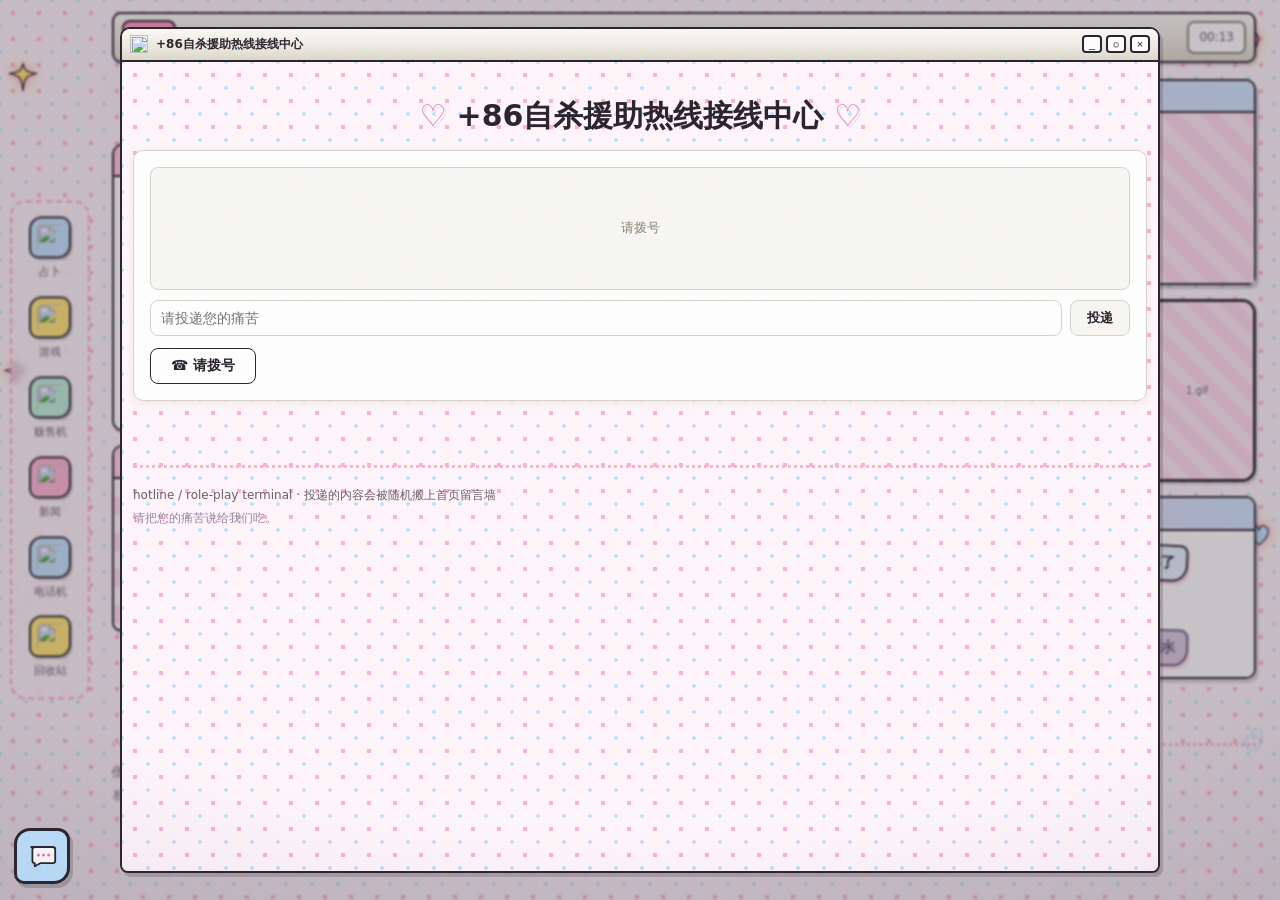
==== hotline.html @ 3c8294b9 "1" ====
<!DOCTYPE html>
<html lang="zh-CN">
<head>
<script>(function(){try{if(window.top===window.self&&!/[?&]inwin=1/.test(location.search)){var f=location.pathname.split("/").pop()||"index.html";location.replace("index.html?open="+f);}}catch(e){}})();</script>

<meta charset="UTF-8">
<meta name="viewport" content="width=device-width, initial-scale=1">
<title>♡ +86自杀援助热线接线中心 ♡</title>
<link rel="stylesheet" href="sweet.css">
</head>
<body>
<div class="wrap">

  <div class="doodle-layer" aria-hidden="true">
    <span class="doodle star-yellow tw" style="top:60px;left:4px;width:34px;height:34px;"></span>
    <span class="doodle heart-pink tw" style="top:20px;right:12px;width:40px;height:38px;"></span>
    <span class="doodle sparkle" style="top:150px;right:30px;width:22px;height:22px;"></span>
    <span class="doodle squiggle" style="top:220px;left:-8px;width:100px;height:22px;transform:rotate(-8deg);"></span>
    <span class="doodle heart-rot" style="top:560px;right:10px;width:34px;height:32px;transform:rotate(8deg);"></span>
    <span class="doodle star-pink tw" style="top:760px;left:6px;width:28px;height:28px;"></span>
  </div>

  <header class="hero hotline-hero">
    <h1><span class="hh">♡</span> +86自杀援助热线接线中心 <span class="hh">♡</span></h1>
  </header>

  <nav class="menu">
    <a href="index.html"><img class="mi" src="icons/largeicons/1.png" alt="">首页</a><span class="sep">✦</span>
    <a href="logs.html"><img class="mi" src="icons/largeicons/file.png" alt="">来电归档</a><span class="sep">✦</span>
    <a href="operator_notes.html"><img class="mi" src="icons/largeicons/Blog.png" alt="">接线员手记</a><span class="sep">✦</span>
    <a href="specimen_room.html"><img class="mi" src="icons/largeicons/Resume.png" alt="">标本室</a><span class="sep">✦</span>
    <a href="museum.html"><img class="mi" src="icons/largeicons/Portfolio.png" alt="">博物馆</a><span class="sep">✦</span>
    <a href="about.html"><img class="mi" src="icons/largeicons/About.png" alt="">关于</a>
  </nav>

  <div class="hotline-unit">
    <div class="hotline-screen" id="hlScreen"><p class="hl-idle">请拨号</p></div>
    <p class="hotline-listen" id="hlListen" hidden>正在聆听</p>
    <div class="hotline-inputrow" id="hlInputRow" hidden>
      <input id="hlDropInput" type="text" maxlength="40" placeholder="请投递您的痛苦" autocomplete="off">
      <button id="hlDropBtn">投递</button>
    </div>
    <div class="hotline-row">
      <button class="hotline-dial" id="hlDial">☎ 请拨号</button>
    </div>
  </div>

  <footer class="foot">
    hotline / role-play terminal · 投递的内容会被随机搬上首页留言墙<br>
    <span class="faint">请把您的痛苦说给我们吃。</span>
  </footer>

</div>
<script src="achievements-data.js" defer></script>
<script src="achievements.js" defer></script>
<script src="chat-data.js" defer></script>
<script src="chat.js" defer></script>
<script src="player.js" defer></script>

<script>
(function(){
  function bindHotline(scope){
    var dial=scope.querySelector('#hlDial'); if(!dial || dial.dataset.bound) return;
    dial.dataset.bound='1';
    var screen=scope.querySelector('#hlScreen');
    var listen=scope.querySelector('#hlListen');
    var inputRow=scope.querySelector('#hlInputRow');
    var input=scope.querySelector('#hlDropInput');
    var dropBtn=scope.querySelector('#hlDropBtn');
    var audioCtx=null, listenTimer=null, busy=false;

    function beep(freq, dur, vol, type){
      try{
        if(!audioCtx) audioCtx=new (window.AudioContext||window.webkitAudioContext)();
        var o=audioCtx.createOscillator(), g=audioCtx.createGain();
        o.type=type||'square'; o.frequency.value=freq;
        g.gain.value=vol||0.03;
        o.connect(g); g.connect(audioCtx.destination);
        o.start(); o.stop(audioCtx.currentTime+dur);
      }catch(e){}
    }
    function dialTone(){ beep(400, 0.55, 0.045, 'sine'); }
    function typeLine(text, cb){
      var box=screen.querySelector('.transcript');
      if(!box){ box=document.createElement('div'); box.className='transcript'; screen.appendChild(box); }
      var p=document.createElement('p'); p.className='op'; box.appendChild(p);
      var i=0;
      (function step(){
        p.textContent=text.slice(0,i);
        if(i%3===0) beep(520+Math.random()*80, 0.02, 0.025);
        i++;
        if(i<=text.length){ setTimeout(step,34); }
        else{ cb&&cb(); }
      })();
    }
    function sayCaller(text){
      var box=screen.querySelector('.transcript');
      if(!box){ box=document.createElement('div'); box.className='transcript'; screen.appendChild(box); }
      var p=document.createElement('p'); p.className='caller'; p.textContent=text; box.appendChild(p);
    }
    function startListenPulse(){
      var frames=['正在聆听','正在聆听…','正在聆听……'];
      var i=0;
      listen.hidden=false;
      listen.textContent=frames[0];
      listenTimer=setInterval(function(){
        i=(i+1)%frames.length;
        listen.textContent=frames[i];
      },450);
    }
    function stopListenPulse(){
      if(listenTimer){ clearInterval(listenTimer); listenTimer=null; }
      listen.hidden=true;
    }

    function submitPain(){
      var v=(input.value||'').trim();
      if(!v) return;
      inputRow.hidden=true;
      stopListenPulse();
      try{
        var arr=JSON.parse(localStorage.getItem('user_pain_submissions')||'[]');
        arr.push(v);
        while(arr.length>50) arr.shift();
        localStorage.setItem('user_pain_submissions', JSON.stringify(arr));
      }catch(e){}
      try{
        var today=new Date().toISOString().slice(0,10);
        var daily=JSON.parse(localStorage.getItem('hotline_daily')||'null');
        if(!daily || daily.date!==today) daily={date:today, count:0};
        daily.count++;
        localStorage.setItem('hotline_daily', JSON.stringify(daily));
        if(daily.count>=5 && window.Achievements) window.Achievements.unlock('hotline-regular');
      }catch(e){}
      sayCaller(v);
      input.value='';
      setTimeout(function(){
        typeLine('我在听。', function(){
          setTimeout(function(){
            typeLine('已经收到您投喂的痛苦，请稍等，我们正在烹饪中……', function(){
              setTimeout(function(){
                screen.classList.add('dim');
                screen.innerHTML='<p class="hl-idle">对方已挂断。</p>';
                dial.disabled=false;
                busy=false;
              }, 5000);
            });
          }, 500);
        });
      }, 400);
    }

    dial.addEventListener('click', function(){
      if(busy) return;
      busy=true;
      dial.disabled=true;
      inputRow.hidden=true;
      stopListenPulse();
      screen.classList.remove('dim');
      screen.innerHTML='<p class="hl-idle">拨号中……</p>';
      dialTone();
      setTimeout(dialTone, 700);
      setTimeout(function(){
        screen.innerHTML='';
        typeLine('您好，这里是+86自杀援助热线。', function(){
          inputRow.hidden=false;
          input.focus();
          startListenPulse();
        });
      },1450);
    });

    dropBtn.addEventListener('click', submitPain);
    input.addEventListener('keydown', function(e){ if(e.key==='Enter') submitPain(); });
  }
  window.bindHotline = bindHotline;

  bindHotline(document);
})();
</script>
</body>
</html>
---- sweet.css ----
/* =========================================================
   情绪接听 · 甜美外壳 / 阴冷腐坏内核  皮肤（精简版）
   黑体 · 糖果撞色 · 贴纸拼贴 · 越读越不对劲
   ========================================================= */

:root{
  --cream:   #fff6fb;
  --cream-2: #ffeaf4;
  --pink:    #ffb3d1;
  --pink-hot:#ff6fa8;
  --blue:    #bfe3ff;
  --blue-2:  #9fd0ff;
  --yellow:  #ffe66b;
  --mint:    #b7f0d8;
  --ink:     #2c2530;
  --ink-soft:#6a5f6e;
  --rot:     #9a86a6;
  --rot-deep:#6d5c7d;
  --corrupt: #8f5a6a;
  --sans:"SimHei","Microsoft YaHei","Heiti SC","PingFang SC","Hiragino Sans GB",system-ui,sans-serif;
  --hand:var(--sans);
  --body:var(--sans);
  --mono:var(--sans);
  /* XP 千禧灰 */
  --xp-face:#ece9e0;
  --xp-edge:#8a8577;
  --xp-title1:#ffd0e4;
  --xp-title2:#cfe6ff;
  --xp-titlink:#b9889b;
}

*{ box-sizing:border-box; }

body{
  margin:0;
  color:var(--ink);
  font-family:var(--body);
  font-size:16px; line-height:1.9;
  background-color:var(--cream);
  background-image:
    radial-gradient(var(--pink) 2.2px, transparent 2.3px),
    radial-gradient(var(--blue) 1.6px, transparent 1.7px);
  background-size:26px 26px, 26px 26px;
  background-position:0 0, 13px 13px;
}
body::before{
  content:""; position:fixed; inset:0; z-index:9998; pointer-events:none;
  opacity:.05; mix-blend-mode:multiply;
  background-image:url("data:image/svg+xml,%3Csvg xmlns='http://www.w3.org/2000/svg' width='140' height='140'%3E%3Cfilter id='n'%3E%3CfeTurbulence type='fractalNoise' baseFrequency='0.85' numOctaves='2' stitchTiles='stitch'/%3E%3C/filter%3E%3Crect width='100%25' height='100%25' filter='url(%23n)'/%3E%3C/svg%3E");
}
body::after{
  content:""; position:fixed; inset:0; z-index:9997; pointer-events:none;
  background:radial-gradient(120% 100% at 50% 30%, transparent 62%, rgba(80,66,90,.14) 100%);
}

.wrap{
  max-width:760px; margin:0 auto; padding:30px 20px 130px;
  position:relative; z-index:1;
}

/* ---------------- 手写标题 ---------------- */
.hero{
  text-align:center; position:relative; margin:10px 0 6px; padding:14px 0 4px;
}
.hero .welcome{
  font-family:var(--hand); font-size:22px; color:var(--pink-hot);
  transform:rotate(-4deg); display:inline-block; font-weight:700;
}
.hero h1{
  font-family:var(--hand); font-weight:700; line-height:1.12;
  font-size:clamp(34px,7.4vw,58px); margin:2px 0 4px; color:var(--ink);
  text-shadow:
     3px 3px 0 var(--pink),
     6px 6px 0 var(--blue);
}
.hero h1 .hh{ color:var(--pink-hot); text-shadow:2px 2px 0 var(--blue); }
.hero .sub{
  font-family:var(--hand); font-size:clamp(18px,4vw,26px);
  color:var(--pink-hot); transform:rotate(1.5deg); display:inline-block; font-weight:700;
}
.hero .num{
  font-family:var(--mono); font-size:13px; color:var(--ink-soft);
  letter-spacing:1px; margin-top:6px;
}

h2.sec{
  font-family:var(--hand); font-weight:700;
  font-size:30px; color:var(--ink); margin:44px 0 10px;
  display:inline-block; transform:rotate(-1.2deg);
  text-shadow:2px 2px 0 var(--yellow);
}
h3.sub2{
  font-family:var(--hand); font-weight:700; font-size:22px; color:var(--pink-hot);
  margin:26px 0 6px; transform:rotate(.8deg); display:inline-block;
}
p{ margin:0 0 15px; }
.muted{ color:var(--ink-soft); }
.lead{ font-size:17px; }

/* ---------------- 链接 ---------------- */
a{
  color:var(--pink-hot); text-decoration:none;
  border-bottom:2px wavy var(--pink); padding-bottom:1px;
  transition:transform .05s linear;
}
a:hover{ transform:rotate(-1.5deg) scale(1.03); color:var(--ink); }
a:focus-visible{ outline:2px dashed var(--pink-hot); outline-offset:3px; }
a.dead{ color:var(--rot); border-bottom-color:var(--rot); }
a.dead:hover{ color:var(--corrupt); }

/* ---------------- 涂鸦精灵 ---------------- */
.doodle-layer{ position:absolute; inset:0; z-index:0; pointer-events:none; overflow:hidden; }
.wrap > *:not(.doodle-layer){ position:relative; z-index:1; }
.doodle{ position:absolute; pointer-events:none; z-index:0;
  background-repeat:no-repeat; background-size:contain; }
.heart-pink{ background-image:url("data:image/svg+xml,%3Csvg xmlns='http://www.w3.org/2000/svg' viewBox='0 0 100 92'%3E%3Cpath d='M50 82 C18 58 10 30 30 20 C42 14 50 26 50 34 C50 26 58 14 70 20 C90 30 82 58 50 82 Z' fill='%23ffb3d1' stroke='%232c2530' stroke-width='4' stroke-linejoin='round' stroke-linecap='round'/%3E%3C/svg%3E"); }
.heart-blue{ background-image:url("data:image/svg+xml,%3Csvg xmlns='http://www.w3.org/2000/svg' viewBox='0 0 100 92'%3E%3Cpath d='M50 82 C18 58 10 30 30 20 C42 14 50 26 50 34 C50 26 58 14 70 20 C90 30 82 58 50 82 Z' fill='%23bfe3ff' stroke='%232c2530' stroke-width='4' stroke-linejoin='round' stroke-linecap='round'/%3E%3C/svg%3E"); }
.heart-rot{ background-image:url("data:image/svg+xml,%3Csvg xmlns='http://www.w3.org/2000/svg' viewBox='0 0 100 92'%3E%3Cpath d='M50 84 C20 60 12 32 30 22 C42 16 49 26 50 34 C52 26 58 16 70 22 C86 30 84 52 62 70 C58 74 53 79 50 90 Z' fill='%239a86a6' stroke='%232c2530' stroke-width='3.5' stroke-linejoin='round' stroke-linecap='round'/%3E%3C/svg%3E"); }
.star-yellow{ background-image:url("data:image/svg+xml,%3Csvg xmlns='http://www.w3.org/2000/svg' viewBox='0 0 100 100'%3E%3Cpath d='M50 10 C54 30 58 36 90 40 C58 46 54 52 50 90 C46 52 42 46 10 40 C42 36 46 30 50 10 Z' fill='%23ffe66b' stroke='%232c2530' stroke-width='4' stroke-linejoin='round' stroke-linecap='round'/%3E%3C/svg%3E"); }
.star-pink{ background-image:url("data:image/svg+xml,%3Csvg xmlns='http://www.w3.org/2000/svg' viewBox='0 0 100 100'%3E%3Cpath d='M50 10 C54 30 58 36 90 40 C58 46 54 52 50 90 C46 52 42 46 10 40 C42 36 46 30 50 10 Z' fill='%23ffb3d1' stroke='%232c2530' stroke-width='4' stroke-linejoin='round' stroke-linecap='round'/%3E%3C/svg%3E"); }
.sparkle{ background-image:url("data:image/svg+xml,%3Csvg xmlns='http://www.w3.org/2000/svg' viewBox='0 0 100 100'%3E%3Cpath d='M50 6 C54 40 60 46 94 50 C60 54 54 60 50 94 C46 60 40 54 6 50 C40 46 46 40 50 6 Z' fill='%23fff'/%3E%3Cpath d='M50 6 C54 40 60 46 94 50 C60 54 54 60 50 94 C46 60 40 54 6 50 C40 46 46 40 50 6 Z' fill='none' stroke='%23ff6fa8' stroke-width='3'/%3E%3C/svg%3E"); }
.flash{ background-image:url("data:image/svg+xml,%3Csvg xmlns='http://www.w3.org/2000/svg' viewBox='0 0 100 100'%3E%3Cpath d='M50 4 C53 42 58 47 96 50 C58 53 53 58 50 96 C47 58 42 53 4 50 C42 47 47 42 50 4 Z' fill='%23ffffff' stroke='%23ff6fa8' stroke-width='4' stroke-linejoin='round'/%3E%3Ccircle cx='50' cy='50' r='5' fill='%23fff'/%3E%3C/svg%3E");
  filter:drop-shadow(0 0 5px rgba(255,255,255,1)) drop-shadow(0 0 9px rgba(255,145,200,.95)); }
.squiggle{ background-image:url("data:image/svg+xml,%3Csvg xmlns='http://www.w3.org/2000/svg' viewBox='0 0 210 40'%3E%3Cpath d='M5 22 Q26 2 46 22 T87 22 T128 22 T169 22 T205 20' fill='none' stroke='%23ff6fa8' stroke-width='4' stroke-linecap='round'/%3E%3C/svg%3E"); }
.spiral{ background-image:url("data:image/svg+xml,%3Csvg xmlns='http://www.w3.org/2000/svg' viewBox='0 0 100 100'%3E%3Cpath d='M50 50 m0 0 a6 6 0 1 1 -8 4 a16 16 0 1 1 22 6 a26 26 0 1 1 -34 -8' fill='none' stroke='%23bfe3ff' stroke-width='5' stroke-linecap='round'/%3E%3C/svg%3E"); }

/* ---------------- 短语贴纸（糖果 chip） ---------------- */
.chips{ display:flex; flex-wrap:wrap; gap:10px 12px; margin:22px 0; }
.chip{
  font-family:var(--hand); font-weight:700; font-size:17px; color:var(--ink);
  background:var(--pink); border:2.5px solid var(--ink);
  border-radius:16px 8px 16px 8px; padding:4px 14px;
  box-shadow:2px 3px 0 rgba(44,37,48,.16);
  transform:rotate(-2deg);
  cursor:pointer; position:relative;
  transition:transform .28s cubic-bezier(.2,1.5,.4,1), opacity .8s ease,
             background .8s ease, color .8s ease;
}
.chip::after{ content:""; position:absolute; top:5px; left:11px;
  width:13px; height:8px; background:rgba(255,255,255,.7);
  border-radius:50%; transform:rotate(-20deg); pointer-events:none; }
.chip:nth-child(2n){ background:var(--blue); transform:rotate(2deg); }
.chip:nth-child(3n){ background:var(--yellow); transform:rotate(-1deg); }
.chip:nth-child(4n){ background:var(--mint); transform:rotate(3deg); }
.chip:hover{ transform:scale(1.18) rotate(-1deg); }
.chip:focus-visible{ outline:3px dashed var(--pink-hot); outline-offset:3px; }
.chip.pop{ opacity:0; transform:scale(.55) rotate(-6deg); }
.chip.bad{ background:var(--rot); color:#fff; border-color:var(--rot-deep);
  text-decoration:line-through; text-decoration-color:var(--corrupt); }
@media (prefers-reduced-motion:reduce){
  .chip{ transition:opacity .3s ease, background .3s ease, color .3s ease; }
  .chip:hover{ transform:none; }
}

/* 去掉气泡高光（保留覆盖） */
.chip::after{ display:none !important; }

/* ---------------- 立场/守则 便签 ---------------- */
.note{
  background:#fffdf3; border:2.5px solid var(--ink); border-radius:10px;
  padding:16px 18px; margin:24px 0; box-shadow:4px 5px 0 var(--yellow);
  transform:rotate(-.6deg);
}
.note.blue{ box-shadow:4px 5px 0 var(--blue); transform:rotate(.6deg); }
.note p{ margin:0 0 8px; }
.note p:last-child{ margin:0; }

/* ---------------- 腐坏文本 ---------------- */
.rot{ color:var(--rot); }
.rot-deep{ color:var(--rot-deep); }
.ghost{ color:#d9c7d6; }
.redact{
  background:var(--ink); color:var(--ink); border-radius:3px;
  padding:0 3px; user-select:none;
  box-shadow:0 0 0 1px var(--ink);
}
.redact:hover{ color:#ffd9ea; }
.mono{ font-family:var(--mono); font-size:13px; color:var(--rot-deep); }

.curdle{ filter:saturate(.6) contrast(.96); }
.curdle .chip{ filter:saturate(.5); }

/* ---------------- 导航 ---------------- */
nav.menu{ text-align:center; margin:18px 0 8px; line-height:2.5; }
nav.menu a{
  font-family:var(--hand); font-weight:700; font-size:18px; display:inline-block;
  border:none; color:var(--ink); padding:2px 8px;
  border-bottom:3px solid transparent;
}
nav.menu a:hover{ border-bottom-color:var(--pink-hot); transform:rotate(-2deg); }
nav.menu .sep{ color:var(--pink); }

/* ---------------- 页脚 ---------------- */
footer.foot{
  margin-top:64px; padding-top:16px; border-top:3px dotted var(--pink);
  font-family:var(--mono); font-size:12px; color:var(--ink-soft); line-height:1.9;
}
footer.foot .faint{ color:var(--rot); }

/* ---------------- 归档 / 记录 ---------------- */
.panel{
  background:#fffdf6; border:2.5px dashed var(--pink); border-radius:12px;
  padding:14px 16px; margin:20px 0; box-shadow:3px 4px 0 rgba(255,179,209,.4);
}
.panel.mono{ font-family:var(--mono); font-size:13px; color:var(--rot-deep); }

table.archive{ width:100%; border-collapse:collapse; font-family:var(--mono);
  font-size:13px; margin:18px 0; }
table.archive th{ text-align:left; font-family:var(--hand); font-weight:700;
  font-size:17px; color:var(--pink-hot); border-bottom:2px dotted var(--pink);
  padding:6px 8px; }
table.archive td{ padding:8px 8px; border-bottom:1.5px dotted var(--pink);
  vertical-align:top; color:var(--ink); }
table.archive tr:hover td{ background:#fff2f8; }

.tag{ font-family:var(--mono); font-size:11px; padding:1px 7px;
  border:2px solid currentColor; border-radius:8px; white-space:nowrap; }
.tag.ok{ color:#4fae7a; }
.tag.partial{ color:var(--corrupt); }
.tag.corrupt{ color:var(--corrupt);
  background:repeating-linear-gradient(45deg,transparent 0 3px,rgba(143,90,106,.12) 3px 6px); }
.tag.silent{ color:var(--rot); }

.transcript{ font-size:15px; margin:18px 0; }
.transcript .caller{ color:var(--ink); margin:2px 0; }
.transcript .op{ color:var(--ink-soft); margin:2px 0 14px; }
.transcript .op.late{ color:var(--rot); }
.transcript .stamp{ font-family:var(--mono); color:var(--pink-hot); font-size:12px; }
.blank{ display:inline-block; min-width:5em; border-bottom:2px dotted var(--rot); }
.glitch{ font-family:var(--mono); color:var(--corrupt); letter-spacing:1px; }
.wave{ height:22px; margin:6px 0 16px;
  background:repeating-linear-gradient(90deg,var(--rot) 0 1px,transparent 1px 4px);
  -webkit-mask:linear-gradient(90deg,transparent,#000 8%,#000 92%,transparent);
          mask:linear-gradient(90deg,transparent,#000 8%,#000 92%,transparent);
  opacity:.6; }
.wave.flat{ background:linear-gradient(var(--rot),var(--rot));
  background-size:100% 1px; background-repeat:no-repeat; background-position:center; }

.exhibit{ background:#fff; border:3px solid var(--ink); border-radius:14px 10px 14px 10px;
  padding:16px 18px; margin:20px 0; box-shadow:3px 5px 0 var(--blue); transform:rotate(-.6deg); }
.exhibit:nth-of-type(2n){ box-shadow:3px 5px 0 var(--pink); transform:rotate(.7deg); }
.exhibit .no{ font-family:var(--mono); font-size:12px; color:var(--pink-hot); letter-spacing:1px; }
.exhibit h3{ font-family:var(--hand); margin:4px 0 8px; font-size:24px; font-weight:700; }
.exhibit .card{ font-family:var(--mono); font-size:12px; color:var(--rot-deep); margin-top:10px;
  border-top:1.5px dotted var(--pink); padding-top:8px; }
.fill{ color:var(--corrupt); }

.vico{ width:26px; height:26px; object-fit:contain; image-rendering:pixelated;
  flex:0 0 auto; margin-right:4px; }

figure.doc{ margin:22px 0; }
.photo-missing{ aspect-ratio:4/3; border:3px dashed var(--rot); border-radius:12px;
  background:repeating-linear-gradient(45deg,#f4e9f2 0 14px,#e9d9e6 14px 28px);
  display:flex; align-items:center; justify-content:center;
  font-family:var(--mono); font-size:12px; color:var(--rot-deep); }
figure.doc figcaption{ font-family:var(--mono); font-size:12px; color:var(--ink-soft); margin-top:6px; }

.creed{ font-family:var(--hand); font-weight:700; font-size:20px; line-height:1.7; }

hr.wig{
  border:0; height:16px; margin:30px 0;
  background:url("data:image/svg+xml,%3Csvg xmlns='http://www.w3.org/2000/svg' viewBox='0 0 210 16' preserveAspectRatio='none'%3E%3Cpath d='M2 8 Q26 -3 50 8 T98 8 T146 8 T194 8 T210 7' fill='none' stroke='%23ffb3d1' stroke-width='3'/%3E%3C/svg%3E") repeat-x center/210px 16px;
}

@media (max-width:560px){
  body{ font-size:15px; }
  .wrap{ padding:22px 14px 90px; }
  .hero h1{ text-shadow:2px 2px 0 var(--pink),4px 4px 0 var(--blue); }
}
@media (prefers-reduced-motion:reduce){
  a:hover, nav.menu a:hover{ transform:none; }
}


/* ---------------- 像素图标 ---------------- */
.mi{ width:20px; height:20px; object-fit:contain; vertical-align:-5px;
  margin-right:5px; image-rendering:pixelated; }

/* ==========================================================
   左侧 dock + 右侧唱片机（固定浮层）
   ========================================================== */
.dock{
  position:fixed; left:10px; top:50%; transform:translateY(-50%); z-index:60;
  display:flex; flex-direction:column; gap:12px; padding:14px 10px;
  background:rgba(255,246,251,.5); backdrop-filter:blur(3px);
  -webkit-backdrop-filter:blur(3px);
  border:2.5px dashed rgba(255,111,168,.6); border-radius:16px;
}
.dock a{ border:none; display:flex; flex-direction:column; align-items:center;
  width:56px; gap:4px; font-size:11px; color:var(--ink-soft); text-align:center;
  transition:transform .16s ease, color .16s ease; }
.dock img{ width:42px; height:42px; box-sizing:border-box; padding:6px;
  object-fit:contain; image-rendering:pixelated;
  border:2.5px solid var(--ink); border-radius:13px 10px 13px 9px;
  background:rgba(255,179,209,.9); box-shadow:2px 2px 0 rgba(44,37,48,.18); }
.dock a:nth-child(4n+1) img{ background:rgba(191,227,255,.9); }
.dock a:nth-child(4n+2) img{ background:rgba(255,230,107,.9); }
.dock a:nth-child(4n+3) img{ background:rgba(183,240,216,.9); }
.dock a:hover{ transform:translateX(4px) rotate(-2deg); color:var(--pink-hot); }

.player{
  position:fixed; right:12px; top:50%; transform:translateY(-50%); z-index:60;
  width:210px; padding:16px 14px; text-align:center;
  background:rgba(255,253,246,.68); backdrop-filter:blur(4px);
  -webkit-backdrop-filter:blur(4px);
  border:3px solid var(--ink); border-radius:20px 16px 20px 16px;
  box-shadow:4px 5px 0 rgba(191,227,255,.75);
}
.player .scr{
  font-size:12px; color:var(--ink); background:#fff;
  border:2px solid var(--ink); border-radius:8px; padding:4px 8px; margin:6px 0 10px;
  white-space:nowrap; overflow:hidden; text-overflow:ellipsis;
}
.vinyl{ width:128px; height:128px; margin:6px auto 12px; border-radius:50%;
  position:relative; border:3px solid var(--ink);
  background:
    radial-gradient(circle at 50% 50%,
      #3a2f38 0 30%, #2c2530 30% 32%, #3a2f38 32% 40%, #2c2530 40% 42%,
      #3a2f38 42% 62%, #2c2530 62% 64%, #3a2f38 64% 100%);
  box-shadow:inset 0 0 8px rgba(0,0,0,.5);
}
.vinyl .lbl{ position:absolute; inset:36%; border-radius:50%;
  background:radial-gradient(circle,#ffe66b 0 40%,#ff9ec4 41% 100%);
  border:2px solid var(--ink); }
.vinyl .lbl::after{ content:""; position:absolute; inset:44%; border-radius:50%;
  background:#fff; border:1.5px solid var(--ink); }
.vinyl .cover{ position:absolute; inset:18%; width:64%; height:64%; box-sizing:border-box;
  border-radius:50%; object-fit:cover; border:2px solid var(--ink); }
.vinyl .shine{ position:absolute; top:8%; left:14%; width:34%; height:26%;
  background:rgba(255,255,255,.16); border-radius:50%; transform:rotate(-24deg); }
.vinyl.spin{ animation:spin 6.8s linear infinite; }
@keyframes spin{ to{ transform:rotate(360deg); } }

.pctrls{ display:flex; justify-content:center; gap:10px; }
.pctrls button{ font-family:var(--body); font-size:16px; cursor:pointer;
  width:38px; height:38px; border:2.5px solid var(--ink); border-radius:50%;
  background:var(--pink); color:var(--ink); box-shadow:2px 2px 0 rgba(44,37,48,.16);
  transition:transform .12s ease; line-height:1; }
.pctrls button:hover{ transform:translateY(-2px) rotate(-3deg); background:var(--blue); }
.pctrls button:active{ transform:translateY(0); }
.player .prow{ display:flex; align-items:center; gap:6px; margin:2px 0 8px;
  font-family:var(--mono); font-size:10px; color:var(--ink-soft); }
.player .vrow{ display:flex; align-items:center; gap:8px; margin:4px 2px 0; }
.player .vico{ font-size:13px; }
.pbar{ -webkit-appearance:none; appearance:none; flex:1; height:8px;
  border:2px solid var(--ink); border-radius:999px; background:#fff; cursor:pointer; }
.pbar::-webkit-slider-thumb{ -webkit-appearance:none; appearance:none;
  width:15px; height:15px; border-radius:50%; background:var(--pink-hot);
  border:2px solid var(--ink); box-shadow:1px 1px 0 rgba(44,37,48,.3); }
.pbar::-moz-range-thumb{ width:14px; height:14px; border-radius:50%;
  background:var(--pink-hot); border:2px solid var(--ink); }
#pseek{ background:linear-gradient(var(--blue),var(--blue)) no-repeat; }

@media (max-width:1180px){
  .player{ width:176px; }
  .vinyl{ width:104px; height:104px; }
  .dock img{ width:36px; height:36px; }
}
@media (max-width:820px){
  .dock, .player:not(.docked){ display:none; }
}

/* ==========================================================
   首页涂鸦动画
   ========================================================== */
.doodle.glow{ filter:drop-shadow(0 0 4px rgba(255,145,200,.9))
                     drop-shadow(0 0 8px rgba(255,230,120,.6)); }

@keyframes d-wobble{ 0%,100%{transform:rotate(-14deg)} 50%{transform:rotate(14deg)} }
@keyframes d-float { 0%,100%{transform:translateY(0) rotate(-6deg)} 50%{transform:translateY(-9px) rotate(6deg)} }
@keyframes d-twinkle{ 0%,100%{opacity:.25;transform:scale(.7)} 50%{opacity:1;transform:scale(1.15)} }
@keyframes d-heart { 0%,100%{transform:scale(1)} 25%{transform:scale(1.25)} 40%{transform:scale(1.05)} 60%{transform:scale(1.3)} }
@keyframes d-breathe{ 0%,100%{transform:scale(.82)} 50%{transform:scale(1.18)} }

.a-wobble { animation:d-wobble 3.4s ease-in-out infinite; }
.a-float  { animation:d-float  5.5s ease-in-out infinite; }
.a-twinkle{ animation:d-twinkle 2.4s ease-in-out infinite; }
.a-heart  { animation:d-heart  2.6s ease-in-out infinite; }
.a-breathe{ animation:d-breathe 4s   ease-in-out infinite; }
.d1{animation-delay:.0s}.d2{animation-delay:.4s}.d3{animation-delay:.8s}
.d4{animation-delay:1.2s}.d5{animation-delay:1.6s}.d6{animation-delay:.2s}
.d7{animation-delay:.6s}.d8{animation-delay:1s}

@media (prefers-reduced-motion:reduce){
  .doodle-layer *{ animation:none !important; }
}

/* ==========================================================
   白色柔光斑 glint
   ========================================================== */
.glint{
  position:absolute; pointer-events:none; z-index:0; border-radius:50%;
  background:radial-gradient(circle,
     rgba(255,255,255,1) 0%,
     rgba(255,255,255,.9) 22%,
     rgba(255,236,246,.55) 45%,
     rgba(255,214,235,.22) 68%,
     rgba(255,214,235,0) 100%);
  filter:drop-shadow(0 0 6px rgba(255,255,255,.95))
         drop-shadow(0 0 14px rgba(255,170,210,.7));
  animation:g-blink 2.6s ease-in-out infinite;
}
.glint::after{
  content:""; position:absolute; inset:0;
  background:
    linear-gradient(0deg,  transparent 46%, rgba(255,255,255,.95) 50%, transparent 54%),
    linear-gradient(90deg, transparent 46%, rgba(255,255,255,.95) 50%, transparent 54%);
  -webkit-mask:radial-gradient(circle, #000 0 60%, transparent 62%);
          mask:radial-gradient(circle, #000 0 60%, transparent 62%);
}
@keyframes g-blink{
  0%,100%{ opacity:.15; transform:scale(.55); }
  50%    { opacity:1;   transform:scale(1.1); }
}
@media (prefers-reduced-motion:reduce){ .glint{ animation:none; opacity:.7; } }

/* ==========================================================
   QQ 聊天室（新版 chat-launch / .qq）
   ========================================================== */
.chat-launch{
  position:fixed; left:14px; bottom:16px; z-index:80; cursor:pointer;
  width:56px; height:56px; border-radius:16px 12px 16px 10px;
  border:3px solid var(--ink); background:var(--blue);
  display:flex; align-items:center; justify-content:center;
  box-shadow:3px 4px 0 rgba(44,37,48,.22);
  transition:transform .15s ease;
}
.chat-launch:hover{ transform:translateY(-3px) rotate(-3deg); }
.chat-launch svg{ width:30px; height:30px; }
.chat-badge{
  position:absolute; top:-8px; right:-8px; min-width:20px; height:20px;
  padding:0 5px; border-radius:999px; background:#ff3b6b; color:#fff;
  border:2px solid #fff; font-size:12px; line-height:16px; text-align:center;
  font-weight:700; display:none;
}
.chat-badge.show{ display:block; animation:badgepop .3s ease; }
@keyframes badgepop{ 0%{transform:scale(.4)} 70%{transform:scale(1.2)} 100%{transform:scale(1)} }

.qq{
  position:fixed; left:80px; bottom:16px; z-index:81; width:320px;
  background:var(--cream); border:3px solid var(--ink); border-radius:12px 12px 8px 8px;
  box-shadow:5px 6px 0 rgba(44,37,48,.28); display:none; overflow:hidden;
  font-family:var(--body);
}
.qq.open{ display:block; }
.qq.max{ left:50%; top:50%; right:auto; bottom:auto; transform:translate(-50%,-50%);
  width:94vw; height:90vh; max-width:960px; display:flex; flex-direction:column; }
.qq.max .qq-body{ flex:1 1 auto; height:auto !important; }
.qq.min .qq-body, .qq.min .qq-input{ display:none; }

.qq-bar{
  display:flex; align-items:center; gap:8px; padding:8px 10px; cursor:move;
  background:linear-gradient(#fbfaf6,var(--xp-face) 60%,#ddd8cb);
  border-bottom:3px solid var(--ink); user-select:none;
}
.qq-ava{ width:30px; height:30px; border-radius:6px; border:2px solid var(--ink);
  background:#fff; object-fit:cover; flex:none; }
.qq-name{ font-weight:700; font-size:14px; color:var(--ink); }
.qq-stat{ font-size:11px; color:#3a5f7d; margin-left:2px; }
.qq-btns{ margin-left:auto; display:flex; gap:5px; }
.qq-btns button{ width:20px; height:20px; border:2px solid var(--ink); border-radius:5px;
  background:#fff; cursor:pointer; font-size:11px; line-height:1; padding:0;
  display:flex; align-items:center; justify-content:center; }
.qq-btns button:hover{ background:var(--yellow); }
.qq-btns .cls:hover{ background:#ff8aa8; }

.qq-body{ height:300px; overflow-y:auto; padding:12px 12px 6px;
  background:#ffffff !important; }
.qq.max .qq-body{ flex:1; height:auto; }

/* 老 QQ 文字消息 */
.qq .msg{ display:block !important; margin:6px 0 10px; padding:0; }
.qq .msg .id{ font-weight:700; font-size:12px; color:#1e4b8f; margin-bottom:2px; }
.qq .msg.me .id{ color:#1e4b8f; }
.qq .msg .t{ font-size:14px; color:var(--ink); line-height:1.55; white-space:pre-wrap; word-break:break-word; }

.qq-input{ display:flex; gap:6px; padding:8px; border-top:2px solid var(--xp-edge);
  background:#e9e6de; align-items:center; }
.qq-input input{ flex:1; font-family:var(--body); font-size:13px; padding:7px 10px;
  border:1.5px solid var(--xp-edge); border-radius:4px; background:#fff; }
.qq-input button{ font-family:var(--body); font-weight:700; font-size:13px; cursor:pointer;
  padding:7px 14px; border:2px solid var(--ink); border-radius:8px;
  background:var(--pink); color:var(--ink); box-shadow:2px 2px 0 rgba(44,37,48,.16); }
.qq-input button:hover{ background:var(--pink-hot); color:#fff; }

@media (max-width:560px){
  .qq{ left:8px; right:8px; width:auto; }
  .qq.max{ width:96vw; }
}

/* ==========================================================
   WinXP 灰质感：顶栏 / 面板窗口 / 弹窗
   ========================================================== */
.xpbar{
  display:flex; align-items:center; gap:4px; flex-wrap:wrap;
  margin:0 0 16px; padding:5px 8px;
  background:linear-gradient(#fbfaf6,var(--xp-face) 60%,#ddd8cb);
  border:2px solid var(--ink); border-radius:9px;
  box-shadow:2px 3px 0 rgba(44,37,48,.16);
}
.xpbar .xstart{ font-weight:700; font-size:13px; color:#fff;
  background:linear-gradient(#ff9ec4,#ff6fa8); border:2px solid var(--ink);
  border-radius:8px; padding:3px 12px; margin-right:6px; }
.xpbar a{ border:none; font-size:13px; color:var(--ink); padding:4px 10px;
  border:2px solid transparent; border-radius:7px; display:inline-flex; align-items:center; gap:5px; }
.xpbar a:hover{ background:#fff; border-color:var(--xp-edge); transform:none; }
.xpbar a img{ width:18px; height:18px; image-rendering:pixelated; vertical-align:-4px; }
.xpbar .clock{ margin-left:auto; font-family:var(--mono); font-size:12px; color:var(--ink-soft);
  background:#fff; border:2px solid var(--xp-edge); border-radius:7px; padding:3px 10px; }

.desk{ display:grid; grid-template-columns:1fr 1fr; gap:16px; align-items:start; }
@media (max-width:720px){ .desk{ grid-template-columns:1fr; } }

/* 桌面页 */
body.desktop .wrap{ max-width:none; width:auto;
  margin:0; padding:12px 24px 40px 112px; }
@media (max-width:820px){ body.desktop .wrap{ padding:12px !important; } }
body.desktop .desk{
  display:grid; grid-template-columns:340px 1fr; gap:14px; align-items:start;
}
body.desktop .desk .col{ display:flex; flex-direction:column; gap:14px; }
@media (max-width:900px){
  body.desktop .desk{ grid-template-columns:1fr; }
}

body.desktop .xpwin > .xp-b{ padding:11px; }
body.desktop .xpwin > .xp-t{ font-size:12px; padding:4px 8px; }
body.desktop .card-hero .hero h1{ font-size:clamp(22px,2.4vw,32px);
  text-shadow:2px 2px 0 var(--pink),3px 3px 0 var(--blue); }
body.desktop .card-hero .hero .sub{ font-size:16px; }
body.desktop .card-hero .hero .welcome{ font-size:14px; }
body.desktop .card-hero .num{ font-size:12px; }
body.desktop .card-hero .avatar-box img{ width:50px;height:50px; }
body.desktop .social img{ width:34px;height:34px; }
body.desktop .social a{ width:48px;font-size:10px; }
body.desktop h3.sub2{ font-size:18px;margin:14px 0 4px; }
body.desktop .chips.soft .chip{ font-size:15px;padding:3px 11px; }

/* XP 窗口 */
.xpwin{
  background:var(--xp-face); border:2px solid var(--ink); border-radius:10px 10px 8px 8px;
  box-shadow:3px 4px 0 rgba(44,37,48,.2); overflow:hidden; display:flex; flex-direction:column;
}
.xpwin > .xp-t{
  display:flex; align-items:center; gap:8px; padding:5px 8px;
  background:linear-gradient(90deg,var(--xp-title1),var(--xp-title2));
  border-bottom:2px solid var(--ink); color:var(--ink); font-weight:700; font-size:13px;
}
.xpwin > .xp-t .ico{ width:18px; height:18px; image-rendering:pixelated; object-fit:contain; }
.xpwin > .xp-t .btns{ margin-left:auto; display:flex; gap:4px; }
.xpwin > .xp-t .btns button{ width:20px; height:18px; border:2px solid var(--ink); background:#fff;
  border-radius:4px; cursor:pointer; font-size:11px; line-height:1; padding:0; color:var(--ink); }
.xpwin > .xp-t .btns button:hover{ background:var(--yellow); }
.xpwin > .xp-b{ background:#fff; padding:14px; }
.xpwin.pink > .xp-t{ background:linear-gradient(90deg,#ffc2dd,#ffe1ee); }

.card-hero .hero{ padding:6px 0 0; }
.card-hero .hero h1{ font-size:clamp(26px,5vw,40px); text-shadow:2px 2px 0 var(--pink),4px 4px 0 var(--blue); }
.card-hero .hero .sub{ font-size:clamp(15px,3vw,20px); }
.card-hero .avatar-box{ display:flex; gap:12px; align-items:center; margin-top:8px; }
.card-hero .avatar-box img{ width:60px;height:60px;image-rendering:pixelated;border:2.5px solid var(--ink);
  border-radius:12px;background:#fff;object-fit:contain; }

.social{ display:flex; flex-wrap:wrap; gap:12px; }
.social a{ border:none; display:flex; flex-direction:column; align-items:center; width:54px; gap:4px;
  font-size:11px; color:var(--ink-soft); }
.social img{ width:38px;height:38px;padding:5px;object-fit:contain;image-rendering:pixelated;
  border:2.5px solid var(--ink);border-radius:11px;background:var(--pink);box-shadow:2px 2px 0 rgba(44,37,48,.16); }
.social a:nth-child(2n) img{ background:var(--blue); }
.social a:nth-child(3n) img{ background:var(--yellow); }
.social a:hover{ transform:translateY(-2px) rotate(-3deg); color:var(--pink-hot); }
.social-deco{ display:block; width:100%; max-width:300px; height:auto; margin:-8px auto 0;
  image-rendering:pixelated; }

.player.docked{ position:static; transform:none; width:auto; z-index:auto;
  background:transparent; border:none; box-shadow:none; padding:0; }

.chips.soft .chip{ background:#ffe4ef; box-shadow:2px 3px 0 rgba(255,179,209,.5); }
.chips.soft .chip:nth-child(2n){ background:#e6f3ff; }
.chips.soft .chip:nth-child(3n){ background:#fff6c9; }
.chips.soft .chip:nth-child(4n){ background:#e2f7ec; }
.chips.soft .chip.bad{ background:#d8cbe0; color:#6d5c7d; }

/* XP 桌面弹窗 */
.xp-modal{ position:fixed; z-index:80; left:50%; top:54%; transform:translate(-50%,-50%);
  width:min(1040px,96vw); max-height:86vh; display:none; }
.xp-modal.open{ display:flex; }
.xp-modal.open{ top:50% !important; height:94vh !important; max-height:94vh !important;
  display:flex !important; flex-direction:column; }
.xp-modal > .xp-t{
  background:linear-gradient(#fbfaf6,var(--xp-face) 60%,#ddd8cb) !important;
  color:var(--ink) !important;
}
.xp-modal > .xp-b{ max-height:none !important; flex:1 1 auto; min-height:0; overflow:auto;
  background-color:var(--cream) !important;
  background-image:
    radial-gradient(var(--pink) 2.2px, transparent 2.3px),
    radial-gradient(var(--blue) 1.6px, transparent 1.7px) !important;
  background-size:26px 26px, 26px 26px !important;
  background-position:0 0, 13px 13px !important;
  background-attachment:local !important; }
.xp-modal.game{ width:min(1040px,96vw); }
.xp-modal.game.open{ height:94vh !important; }
.xp-modal.game .game-frame{ height:100% !important; }
.xp-mask{ position:fixed; inset:0; z-index:79; background:rgba(60,45,60,.28);
  backdrop-filter:blur(1px); display:none; }
.xp-mask.open{ display:block; }
.xp-modal .doodle-layer,.xp-modal .dock,.xp-modal .player,.xp-modal .chat-launch,.xp-modal .qq{ display:none !important; }

/* ==========================================================
   首页桌面最终布局（只保留生效版）
   ========================================================== */
body.desktop .row3{ display:grid; grid-template-columns:206px 1fr; gap:16px; align-items:stretch; }
body.desktop .row3 > .xpwin{ height:auto; display:flex; flex-direction:column; }
@media (max-width:900px){
  /* 唱片机竖着占左半，两张 side 图占右半上下各半，公告栏/留言墙各占一整行 */
  body.desktop .row3{
    grid-template-columns:1fr 1fr;
    grid-template-rows:1fr 1fr auto auto;
    grid-template-areas:
      "player img1"
      "player img2"
      "board board"
      "wall wall";
  }
  body.desktop .row3 .bigblock,
  body.desktop .row3 .barrow{ display:contents; }
  body.desktop .row3 .p-player{ grid-area:player; }
  body.desktop .row3 .barrow:nth-of-type(1) .sqbox{ grid-area:img1; }
  body.desktop .row3 .barrow:nth-of-type(2) .sqbox{ grid-area:img2; }
  body.desktop .row3 .bar-board{ grid-area:board; }
  body.desktop .row3 .bar-wall{ grid-area:wall; }
}

/* 右侧大块：两条横栏堆叠 */
.bigblock{ display:flex; flex-direction:column; gap:14px; min-width:0; }
.barrow{ display:flex; align-items:stretch; gap:14px; }
.barrow > .xpwin{ flex:1 1 auto; min-width:0;
  border:2.5px solid var(--ink); border-radius:10px;
  box-shadow:3px 4px 0 rgba(44,37,48,.16); }
.sqbox{ width:118px; flex:0 0 118px; align-self:stretch; border:3px solid var(--ink);
  border-radius:14px; overflow:hidden; background:#fff; position:relative;
  box-shadow:2px 3px 0 rgba(44,37,48,.16); }
.sqbox img{ width:100%; height:100%; object-fit:cover; display:block; }
.sqbox .ph2{ position:absolute; inset:0; display:none; align-items:center; justify-content:center;
  background:repeating-linear-gradient(45deg,#ffeaf4 0 12px,#ffdcec 12px 24px);
  font-family:var(--mono); font-size:10px; color:var(--ink-soft); text-align:center; padding:5px; }
@media (max-width:900px){
  .sqbox{ width:100%; height:100%; }
}

/* 个人卡片：出框圆头像 + 装饰 gif */
body.desktop .p-card{ overflow:visible; margin-top:64px; border-radius:12px 12px 10px 10px; }
body.desktop .p-card > .xp-t{ border-radius:9px 9px 0 0; }
body.desktop .p-card > .xp-b{ border-radius:0 0 9px 9px; padding-top:12px; }
.card-hero{ position:relative; }
.bigav{ position:absolute; top:-34px; right:14px; width:118px; height:118px; border-radius:50%;
  border:3px solid var(--ink); object-fit:cover; background:#fff; z-index:9;
  box-shadow:3px 4px 0 rgba(44,37,48,.22); }
.card-hero .hero h1{ white-space:nowrap; font-size:clamp(20px,2vw,28px); }
.card-hero .hero h1 .hh{ display:inline-block; }
@media (max-width:520px){ .card-hero .hero h1{ white-space:normal; } }

.deco-gifs{ position:absolute; left:16px; bottom:100%; margin-bottom:2px;
  display:flex; gap:8px; align-items:flex-end; z-index:8; pointer-events:none; }
.deco-gifs img{ height:58px; width:auto; image-rendering:pixelated; }

/* 相册区：白粉格纹底 + 内嵌扁高度 + 3×2 小方图 + 右侧竖 gif */
body.desktop .p-gallery > .xp-b, body.desktop .p-social > .xp-b{
  background:
    linear-gradient(45deg,#ffd9ea 25%,transparent 25%,transparent 75%,#ffd9ea 75%) 0 0/36px 36px,
    linear-gradient(45deg,#ffd9ea 25%,transparent 25%,transparent 75%,#ffd9ea 75%) 18px 18px/36px 36px,
    #fff6fb !important;
}
body.desktop .p-gallery{ overflow:visible !important; }
body.desktop .p-gallery > .xp-b{ height:170px; padding:0; overflow:visible; }
body.desktop .p-gallery > .xp-t{ border-radius:10px 10px 0 0; }

.album-stage{ position:relative; height:100%; display:grid; grid-template-columns:1fr 1fr 1fr; gap:0; }
.album-main{ overflow:hidden; }
.album-main:first-child{ border-radius:0 0 0 8px; }
.album-main:last-of-type{ border-radius:0 0 8px 0; }
.album-main img{ width:100%; height:100%; object-fit:cover; display:block; background:transparent; }
.album-main:first-child img{ object-position:left center; }
.album-main:last-of-type img{ object-position:right center; }
.album-main.miss{ background:repeating-linear-gradient(45deg,#ffeaf4 0 14px,#ffdcec 14px 28px); }
.album-4gif{ display:none !important; }
.album-p4{ position:absolute; bottom:-30px; left:31%; width:170px; height:auto; z-index:9;
  image-rendering:pixelated; filter:drop-shadow(2px 3px 0 rgba(44,37,48,.18)); }
.album-p2{ position:absolute; top:-38px; right:14%; width:140px; height:auto; z-index:8;
  image-rendering:pixelated; filter:drop-shadow(2px 3px 0 rgba(44,37,48,.18)); }

/* ★ 留言墙：错落贴纸（每颗角度不同、上下行错位、行距减半） */
body.desktop .bar-wall .chips.messy{
  display:flex !important;
  flex-wrap:wrap !important;
  gap:6px 14px !important;          /* 行距 20→7，列距保持14 */
  align-content:flex-start;
  margin:0 !important;
  padding:2px 4px !important;
}

body.desktop .bar-wall .chips.messy .chip{
  white-space:nowrap !important;
  margin:0 !important;
  padding:2px 11px !important;
  max-width:100%;
  /* 每颗默认给一点随机感，靠下面的 nth-child 覆盖 */
  transform:rotate(-1deg);
}

/* 逐颗设定角度 + 上下偏移，避免任何两颗平行 */
body.desktop .bar-wall .chips.messy .chip:nth-child(1){ transform:rotate(-4deg) translateY(2px); }
body.desktop .bar-wall .chips.messy .chip:nth-child(2){ transform:rotate(3deg)  translateY(-3px); }
body.desktop .bar-wall .chips.messy .chip:nth-child(3){ transform:rotate(-2deg) translateY(1px); }
body.desktop .bar-wall .chips.messy .chip:nth-child(4){ transform:rotate(5deg)  translateY(-2px); }
body.desktop .bar-wall .chips.messy .chip:nth-child(5){ transform:rotate(-5deg) translateY(3px); }
body.desktop .bar-wall .chips.messy .chip:nth-child(6){ transform:rotate(1.5deg) translateY(-1px); }
body.desktop .bar-wall .chips.messy .chip:nth-child(7){ transform:rotate(-3deg) translateY(2px); }
body.desktop .bar-wall .chips.messy .chip:nth-child(8){ transform:rotate(4deg)  translateY(-2px); }
body.desktop .bar-wall .chips.messy .chip:nth-child(9){ transform:rotate(-1deg) translateY(1px); }
body.desktop .bar-wall .chips.messy .chip:nth-child(10){ transform:rotate(6deg) translateY(-3px); }
body.desktop .bar-wall .chips.messy .chip:nth-child(11){ transform:rotate(-4.5deg) translateY(2px); }
body.desktop .bar-wall .chips.messy .chip:nth-child(12){ transform:rotate(2.5deg) translateY(-1px); }
/* 第13颗起循环回第1颗的角度（一般留言墙不会超过12条，够用） */
body.desktop .bar-wall .chips.messy .chip:nth-child(13){ transform:rotate(-4deg) translateY(2px); }
body.desktop .bar-wall .chips.messy .chip:nth-child(14){ transform:rotate(3deg)  translateY(-3px); }
body.desktop .bar-wall .chips.messy .chip:nth-child(15){ transform:rotate(-2deg) translateY(1px); }

@media (max-width:560px){
  body.desktop .bar-wall .chips.messy{ gap:8px 10px !important; }
  body.desktop .bar-wall .chips.messy .chip{
    /* 手机上取消位移，只保留角度，避免挤爆 */
    transform:rotate(-2deg);
  }
  body.desktop .bar-wall .chips.messy .chip:nth-child(2n){ transform:rotate(2deg); }
  body.desktop .bar-wall .chips.messy .chip:nth-child(3n){ transform:rotate(-1.5deg); }
}

/* 留言墙：白底 + halftone 网点（底部横向无缝平铺） */
.bar-wall > .xp-b{
  background-color:#ffffff;
  background-image:url("pictures/assets/halftone.png");
  background-repeat:repeat-x;           /* 横向重复 */
  background-position:bottom left;       /* 贴底 */
  background-size:150px auto;            /* 宽150px，高按比例 —— 关键 */
  padding:8px 10px;
}

/* 唱片机面板 */
.p-player > .xp-b{ background:#fff6fa; background-image:none;
  flex:1; display:flex; align-items:center; justify-content:center; padding:8px; }
body.desktop .p-player{ height:100%; }
body.desktop .p-player .player{ width:100%; }
body.desktop .p-player .vinyl{ width:120px; height:120px; margin:6px auto 12px; }
body.desktop .p-player .scr{ margin:4px 0 6px; }
body.desktop .p-player .prow{ margin:2px 0 6px; }
body.desktop .p-player .vrow{ margin:4px 2px 0; }
body.desktop .p-player .pctrls{ gap:8px; }
body.desktop .p-player .pctrls button{ width:34px; height:34px; }

.player .pmeta{ font-size:12px; color:var(--ink-soft); line-height:1.7; margin:4px 0 8px; text-align:center; }
.player .pmeta span{ color:var(--ink); }

/* 行内小 gif */
.inline-gif{ height:20px; width:auto; vertical-align:-5px; image-rendering:pixelated;
  border:none; background:transparent; box-shadow:none; }
  /* 258.gif 小表情强制去黑框 */
img.inline-gif{
  border:none !important;
  box-shadow:none !important;
  background:transparent !important;
  padding:0 !important;
}

/* ==========================================================
   游戏弹窗
   ========================================================== */
.game-pick{ display:flex; flex-wrap:wrap; gap:16px; padding:6px; }
.game-card{ width:180px; border:3px solid var(--ink); border-radius:14px; background:#fff;
  box-shadow:3px 4px 0 rgba(44,37,48,.18); overflow:hidden; cursor:pointer;
  transition:transform .15s ease; }
.game-card:hover{ transform:translateY(-3px) rotate(-1.5deg); }
.game-card .cover{ height:110px; display:flex; align-items:center; justify-content:center;
  background:repeating-linear-gradient(45deg,#cbe6c9 0 16px,#bcdcb8 16px 32px); }
.game-card .cover img{ width:56px; height:56px; image-rendering:pixelated; object-fit:contain; }
.game-card .gname{ font-weight:700; text-align:center; padding:8px; color:var(--ink); }
.game-frame{ width:100%; height:72vh; border:0; display:block; background:#000; border-radius:8px; }
.game-back{ font-family:var(--body); font-weight:700; cursor:pointer; margin-bottom:10px;
  border:2px solid var(--ink); border-radius:8px; background:var(--pink); color:var(--ink); padding:4px 12px; }

.game-card .cover.c1{ background:repeating-linear-gradient(45deg,#ffe1c9 0 16px,#ffd6b8 16px 32px); font-size:40px; }
.game-card .cover.c2{ background:repeating-linear-gradient(45deg,#e6d4f5 0 16px,#d9c2ec 16px 32px); font-size:40px; }
.game-card .cover.c3{ background:repeating-linear-gradient(45deg,#d4f0dc 0 16px,#c2e6cf 16px 32px); font-size:40px; }

/* ==========================================================
   贩售机页
   ========================================================== */
@keyframes tvscroll{ from{transform:translateY(0)} to{transform:translateY(36px)} }
@keyframes vfloat{ 0%,100%{ transform:translateY(-6px) } 50%{ transform:translateY(8px) } }

.tv-big{ position:relative; width:100%; margin:0 0 22px;
  background:linear-gradient(#f3a6c4,#e78ab2); border:8px solid var(--ink);
  border-radius:28px; padding:20px 20px 40px; box-shadow:5px 7px 0 rgba(44,37,48,.28); }
.tv-screen{ position:relative; overflow:hidden; border:6px solid var(--ink); border-radius:16px;
  display:grid; grid-template-columns:minmax(0,1fr) 320px; gap:16px; align-items:center;
  min-height:150px; padding:14px 20px; background:#ffd0e4; }
.tv-screen::before{ content:""; position:absolute; left:0; right:0; top:-100%; height:300%; z-index:0;
  background:repeating-linear-gradient(180deg,#ff7fb0 0 18px,#ffd6e8 18px 36px);
  animation:tvscroll 2.4s linear infinite; }
.tv-screen::after{ content:""; position:absolute; inset:0; z-index:3; pointer-events:none;
  background:linear-gradient(rgba(255,255,255,.16),transparent 26%);
  box-shadow:inset 0 0 40px rgba(44,37,48,.32); }
.tv-left{ position:relative; z-index:2; }
.tv-left .tv-title{ font-family:var(--hand); font-weight:700; margin:2px 0 6px;
  font-size:clamp(26px,3.6vw,46px); color:var(--ink);
  text-shadow:3px 3px 0 #fff, 5px 5px 0 var(--blue); white-space:normal; line-height:1.12; }
.tv-left .sub{ color:#7a3f57; } .tv-left .num, .tv-left .welcome{ color:#8a4a63; }
.tv-right{ position:relative; z-index:2; display:flex; flex-direction:column !important;
  justify-content:center; min-width:0; gap:10px; }
.vm-img{ height:auto; width:auto; max-height:150px; max-width:100%; object-fit:contain;
  image-rendering:pixelated; animation:vfloat 2.6s ease-in-out infinite;
  filter:drop-shadow(3px 4px 0 rgba(44,37,48,.25)); }
.vm-img.shake{ animation:vshake .45s ease; }
#vm.shake{ animation:vshake .45s ease !important; }
@keyframes vshake{ 0%,100%{transform:translate(0,0) rotate(0)} 20%{transform:translate(-4px,0) rotate(-3deg)}
  40%{transform:translate(4px,0) rotate(3deg)} 60%{transform:translate(-3px,0) rotate(-2deg)} 80%{transform:translate(3px,0) rotate(2deg)} }
.tv-knobs{ position:absolute; bottom:10px; left:50%; transform:translateX(-50%); display:flex; gap:14px; }
.tv-knobs i{ width:16px; height:16px; border-radius:50%; background:var(--ink); box-shadow:inset 0 0 0 3px #ffb3d1; }
@media (max-width:720px){ .tv-screen{ grid-template-columns:1fr; text-align:center; } .vm-img{ height:170px; } }

.vm-hint{ font-family:var(--mono); font-weight:700; font-style:italic;
  color:#fff; text-shadow:0 0 1px #f7d84a, 2px 2px 0 #f7d84a;
  animation:hintblink .9s steps(1) infinite; }
@keyframes hintblink{ 0%,100%{ opacity:1 } 50%{ opacity:.25 } }

.vmenu{ display:grid; grid-template-columns:repeat(5,1fr); gap:12px; margin:18px 0; }
@media (max-width:720px){ .vmenu{ grid-template-columns:repeat(3,1fr); } }
.vitem{ font-family:var(--body); cursor:pointer; background:#fff; border:3px solid var(--ink);
  border-radius:14px; padding:12px 8px 10px; display:flex; flex-direction:column; align-items:center; gap:6px;
  box-shadow:2px 3px 0 rgba(44,37,48,.16); transition:transform .12s ease; }
.vitem:hover{ transform:translateY(-3px) rotate(-1.5deg); background:#fff2f8; }
.vitem:active{ transform:translateY(0); }
.vitem img{ width:44px; height:44px; object-fit:contain; image-rendering:pixelated; }
.vitem .vn{ font-weight:700; font-size:14px; color:var(--ink); }
.vitem .vp{ font-family:var(--mono); font-size:11px; color:var(--ink-soft); }
.vitem.out{ opacity:.5; cursor:not-allowed; }
.vitem.out .vp{ color:var(--corrupt); }

/* ---------------- 成就墙（博物馆）---------------- */
.achv-progress{ font-family:var(--mono); font-size:13px; color:var(--ink-soft); margin:2px 0 16px; }
.achv-grid{ display:grid; grid-template-columns:repeat(3,1fr); gap:16px; margin:8px 0 20px; }
@media (max-width:560px){ .achv-grid{ grid-template-columns:repeat(2,1fr); } }
.achv-item{ font-family:var(--body); background:#fff; border:3px solid var(--ink);
  border-radius:16px; padding:18px 14px 14px; display:flex; flex-direction:column; align-items:center; gap:8px;
  text-align:center; box-shadow:2px 3px 0 rgba(44,37,48,.16); }
.achv-item img{ width:60px; height:60px; object-fit:contain; image-rendering:pixelated; }
.achv-item .an{ font-weight:700; font-size:14px; color:var(--ink); }
.achv-item .ad{ font-family:var(--mono); font-size:12px; color:var(--ink-soft); line-height:1.45; }
.achv-item.locked{ filter:grayscale(1) brightness(.82); }
.achv-item.locked .an{ color:var(--ink-soft); }

/* ---------------- 标本室：素淡医学标本卡 ---------------- */
.specimen-grid{ display:grid; grid-template-columns:repeat(2,1fr); gap:18px; margin:20px 0; }
@media (max-width:640px){ .specimen-grid{ grid-template-columns:1fr; } }
.specimen-card{ display:block; background:#f8f7f4; border:1px solid #d8d4cc; border-radius:6px;
  padding:16px 18px 18px; text-decoration:none; color:var(--ink); position:relative;
  transition:transform .15s ease, box-shadow .15s ease; }
a.specimen-card:hover{ transform:translateY(-2px); box-shadow:0 6px 14px rgba(44,37,48,.1); border-color:#b9b3a6; }
.sp-top{ display:flex; align-items:center; justify-content:space-between; margin-bottom:12px; }
.sp-no{ font-family:var(--mono); font-size:11px; letter-spacing:1.5px; color:#8a8577; text-transform:uppercase; }
.sp-dot{ width:8px; height:8px; border-radius:50%; background:#b9b3a6; flex:none; }
.sp-dot.ok{ background:#8fae94; }
.sp-dot.warn{ background:#d9a35c; }
.sp-photo{ width:72px; height:72px; margin:0 auto 14px; border-radius:6px; background:#eeece6;
  border:1px solid #d8d4cc; display:flex; align-items:center; justify-content:center; overflow:hidden; position:relative; }
.sp-photo-ph{ font-family:var(--mono); font-size:20px; color:#c3beb2; }
.sp-photo img{ position:absolute; inset:0; width:100%; height:100%; object-fit:cover; filter:grayscale(.15); }
.sp-name{ text-align:center; font-weight:700; font-size:15px; letter-spacing:.5px; margin-bottom:12px; }
.sp-name-sub{ font-weight:400; font-size:12px; color:#8a8577; }
.sp-rows{ border-top:1px dashed #d8d4cc; padding-top:10px; display:flex; flex-direction:column; gap:8px; }
.sp-row{ display:flex; gap:10px; font-size:12.5px; line-height:1.5; }
.sp-k{ flex:none; width:58px; font-family:var(--mono); font-size:11px; color:#8a8577; padding-top:1px; }
.sp-v{ color:var(--ink-soft); }

/* ---------------- 成就弹窗（右上角，steam 那种）---------------- */
.achv-toast-host{ position:fixed; top:14px; right:14px; z-index:99999;
  display:flex; flex-direction:column; gap:8px; pointer-events:none; }
.achv-toast{ pointer-events:auto; display:flex; align-items:center; gap:10px; width:260px;
  background:#fff; border:3px solid var(--ink); border-radius:12px 8px 12px 8px; padding:10px 12px;
  box-shadow:3px 4px 0 var(--pink); transform:translateX(320px); opacity:0;
  transition:transform .35s ease, opacity .35s ease; }
.achv-toast.show{ transform:translateX(0); opacity:1; }
.achv-toast.hide{ transform:translateX(320px); opacity:0; }
.achv-toast-ico{ width:36px; height:36px; object-fit:contain; image-rendering:pixelated; flex:none; }
.achv-toast-head{ font-family:var(--mono); font-size:10px; color:var(--pink-hot); letter-spacing:1px; }
.achv-toast-name{ font-weight:700; font-size:14px; color:var(--ink); margin:1px 0; }
.achv-toast-desc{ font-size:11px; color:var(--ink-soft); line-height:1.3; }
@media (max-width:560px){
  .achv-toast-host{ left:8px; right:8px; align-items:stretch; }
  .achv-toast{ width:auto; }
}

.falling-coin{ position:fixed; top:-60px; width:40px; height:auto; z-index:200; pointer-events:none;
  image-rendering:pixelated; animation:fall-through 2.2s linear forwards; }
@keyframes fall-through{ to{ transform:translateY(115vh) rotate(40deg); } }
.falling-item{ position:fixed; top:-50px; width:40px; height:auto; z-index:150; pointer-events:none;
  image-rendering:pixelated; animation:fall-bottom 1.6s cubic-bezier(.4,0,.7,1) forwards; }
@keyframes fall-bottom{ to{ transform:translateY(102vh); } }
.piled-item{ position:fixed; bottom:0; width:40px; height:auto; z-index:150; pointer-events:none;
  image-rendering:pixelated; }

/* 弹窗内贩售机掉落 */
.xp-fall-coin{ position:fixed; top:-64px; width:44px; height:auto; z-index:99990; pointer-events:none;
  image-rendering:pixelated; animation:xpfallthru 2.2s linear forwards; }
@keyframes xpfallthru{ from{ transform:translateY(0) rotate(0) } to{ transform:translateY(120vh) rotate(40deg) } }
.xp-fall-item{ position:fixed; top:-54px; width:44px; height:auto; z-index:99980; pointer-events:none;
  image-rendering:pixelated; animation:xpfallbtm 1.5s cubic-bezier(.4,0,.7,1) forwards; }
@keyframes xpfallbtm{ from{ transform:translateY(0) } to{ transform:translateY(102vh) } }
.xp-piled{ position:fixed; bottom:0; width:44px; height:auto; z-index:99980; pointer-events:none; image-rendering:pixelated; }

/* ==========================================================
   答案之书
   ========================================================== */
.ab-stage{ position:relative; display:flex; align-items:center; justify-content:center; min-height:80vh; padding:12px; }
.ab-book{ height:74vh; width:auto; max-width:96%; image-rendering:pixelated; }
.ab-glow{ position:absolute; left:50%; top:50%; transform:translate(-50%,-50%);
  width:min(420px,80%); min-height:120px; display:flex; align-items:center; justify-content:center;
  text-align:center; border-radius:50%;
  background:radial-gradient(ellipse at center, rgba(255,255,255,.92) 0%, rgba(255,255,255,.65) 40%, rgba(255,255,255,0) 72%);
  animation:abbreathe 2.6s ease-in-out infinite; }
@keyframes abbreathe{ 0%,100%{ opacity:.55; transform:translate(-50%,-50%) scale(.94) } 50%{ opacity:1; transform:translate(-50%,-50%) scale(1.04) } }
.ab-hint{ font-family:var(--hand); font-weight:700; font-size:clamp(18px,2.4vw,26px);
  color:var(--ink); text-shadow:0 0 6px #fff; padding:0 16px; line-height:1.5; }
.ab-hint.pop{ animation:abpop .5s ease; }
@keyframes abpop{ 0%{ opacity:0; transform:scale(.8) } 100%{ opacity:1; transform:scale(1) } }

/* ==========================================================
   今日运势抽签
   ========================================================== */
.fo-stage{ display:flex; flex-direction:column; align-items:center; gap:22px; padding:24px 16px; min-height:60vh; justify-content:center; }
.fo-tube{ position:relative; width:110px; height:160px; cursor:pointer;
  background:#f6e6a8; border:4px solid var(--ink); border-radius:10px 10px 18px 18px;
  box-shadow:4px 5px 0 rgba(44,37,48,.25); display:flex; align-items:flex-end; justify-content:center; }
.fo-lip{ position:absolute; top:-8px; left:-6px; right:-6px; height:16px; background:#fbf0c4;
  border:4px solid var(--ink); border-radius:10px; }
.fo-sticks{ display:none; }
.fo-tip{ position:absolute; bottom:10px; left:0; right:0; text-align:center; font-family:var(--body);
  font-weight:700; font-size:13px; color:var(--ink); }
.fo-tube.shake{ animation:foshake .6s ease; }
@keyframes foshake{ 0%,100%{transform:rotate(0)} 15%{transform:rotate(-10deg)} 30%{transform:rotate(9deg)} 45%{transform:rotate(-7deg)} 60%{transform:rotate(6deg)} 75%{transform:rotate(-3deg)} }

.fo-slip{ width:min(360px,92%); opacity:0; transform:translateY(14px) scale(.96); transition:opacity .5s ease, transform .5s ease; }
.fo-slip.show{ opacity:1; transform:translateY(0) scale(1); }
.fo-paper{ background:#fff; border:2.5px solid var(--ink); border-radius:6px; padding:18px 18px 16px;
  box-shadow:3px 5px 0 rgba(44,37,48,.18); text-align:center; position:relative;
  background-image:repeating-linear-gradient(#fff 0 27px, #ffe3ef 27px 28px); }
.fo-ic{ width:44px; height:44px; image-rendering:pixelated; object-fit:contain; margin-bottom:6px; }
.fo-name{ font-family:var(--body); font-weight:700; font-size:16px; color:var(--ink); }
.fo-stars{ color:#ffb020; letter-spacing:2px; margin:4px 0 10px; font-size:16px; }
.fo-line{ font-size:15px; line-height:1.8; color:var(--ink); margin:0 0 12px; }
.fo-meta{ font-family:var(--mono); font-size:11px; color:var(--ink-soft); border-top:1px dashed var(--pink); padding-top:8px; }

/* ==========================================================
   塔罗
   ========================================================== */
.tarot-spreads{ display:flex; flex-wrap:wrap; gap:16px; justify-content:center; }
.spread-card{ font-family:var(--body); cursor:pointer; width:300px; text-align:center;
  background:#fff; border:3px solid var(--ink); border-radius:16px; padding:26px 18px;
  box-shadow:4px 5px 0 var(--blue); transition:transform .15s ease; }
.spread-card:hover{ transform:translateY(-3px) rotate(-1deg); }
.spread-card .sp-name{ font-weight:700; font-size:20px; color:var(--ink); }
.spread-card .sp-desc{ font-size:14px; color:var(--ink-soft); margin-top:8px; }

.tarot-title{ text-align:center; font-weight:700; margin:6px 0 16px; color:var(--ink); }
.tarot-row{ display:flex; gap:26px; justify-content:center; flex-wrap:wrap; }
.tcard{ width:230px; text-align:center; }
.tcard-inner{ position:relative; width:230px; height:320px; margin:0 auto; cursor:pointer;
  transform-style:preserve-3d; transition:transform .5s ease; }
.tcard.flipped .tcard-inner{ transform:rotateY(180deg); cursor:default; }
.tcard-face{ position:absolute; inset:0; backface-visibility:hidden; border-radius:12px; overflow:hidden;
  border:3px solid var(--ink); box-shadow:2px 3px 0 rgba(44,37,48,.2); background:#c9c4f2; }
.tcard-face img{ width:100%; height:100%; object-fit:cover; image-rendering:pixelated; display:block; }
.tcard-face.front{ transform:rotateY(180deg); background:#fff; }
.tpos{ font-size:12px; color:var(--ink-soft); margin-top:8px; }
.tinfo{ min-height:34px; margin-top:4px; }
.tname{ font-weight:700; font-size:18px; color:var(--ink); }
.tread{ font-size:14px; color:var(--ink-soft); line-height:1.5; }
.tarot-again{ text-align:center; margin-top:18px; }
.again-btn{ font-family:var(--body); font-weight:700; cursor:pointer; padding:6px 18px;
  border:2.5px solid var(--ink); border-radius:10px; background:var(--pink-hot); color:#fff;
  box-shadow:2px 3px 0 rgba(44,37,48,.18); }
.again-btn:hover{ background:var(--blue); color:var(--ink); }
@media (max-width:560px){
  .tcard{ width:150px }
  .tcard-inner{ width:150px; height:208px }
  .spread-card{ width:100%; }
}

/* ==========================================================
   移动端：dock / 播放器抽屉；相册仅留第一张
   ========================================================== */
.dock-handle, .player-handle{ display:none; }

@media (max-width:820px){
  .dock{ display:flex !important; transform:translateX(-118%); transition:transform .26s ease;
    top:0; bottom:0; height:100dvh; border-radius:0 16px 16px 0; overflow:auto;
    background:rgba(255,246,251,.92); }
  .dock.open{ transform:translateX(0); }
  .dock-handle{ display:flex; position:fixed; left:0; top:120px; z-index:65;
    width:44px; min-height:96px; flex-direction:column; align-items:center; justify-content:center; gap:4px;
    border:3px solid var(--ink); border-left:none; border-radius:0 16px 16px 0;
    background:var(--pink-hot); color:#fff; font-size:22px; cursor:pointer; padding:8px 4px;
    box-shadow:3px 3px 0 rgba(44,37,48,.25); animation:handlepulse 1.4s ease-in-out infinite; }
  .dock-handle::after{ content:"菜单"; font-family:var(--body); font-weight:700; font-size:12px;
    writing-mode:vertical-rl; letter-spacing:2px; }
  @keyframes handlepulse{ 0%,100%{ transform:translateX(0) } 50%{ transform:translateX(4px) } }
  .dock.open ~ .dock-handle{ display:none !important; }

  .player:not(.docked){ display:block !important; right:0; bottom:70px; top:auto; transform:translateX(125%);
    transition:transform .26s ease; z-index:65; }
  .player:not(.docked).open{ transform:translateX(0); }
  .player-handle{ display:flex; position:fixed; right:14px; bottom:14px; z-index:65;
    width:46px; height:46px; align-items:center; justify-content:center; border-radius:14px;
    border:2.5px solid var(--ink); background:var(--blue); color:var(--ink); font-size:22px; cursor:pointer;
    box-shadow:2px 3px 0 rgba(44,37,48,.2); }

  .album-stage{ grid-template-columns:1fr !important; }
  .album-main:nth-child(2), .album-main:nth-child(3){ display:none !important; }
}

/* ★ 公告栏：固定高度 + 滚动 */
.bar-board .xp-b{
  height:143px;
  overflow:auto;
}

.sqbox{ width:118px; flex:0 0 118px; align-self:stretch}

/* ★ 公告栏：框体卡死 + 内容滚动 */
.bar-board .xp-b{
  height:146px;
  overflow:auto;
}

/* ★ 留言墙：框体卡死 + 剪切蒙版（超出直接裁掉） */
.bar-wall .xp-b{
  height:146px;
  overflow:hidden;
}

/* ---------------- +86自杀援助中心：电话机 ---------------- */
.hotline-hero{ margin-bottom:6px; }
.hotline-hero h1{ font-size:clamp(22px,3.6vw,30px); text-shadow:none; }
.hotline-unit{ background:#fff; border:1px solid #d8d4cc; border-radius:10px;
  padding:16px; margin:10px 0 18px; box-shadow:0 2px 10px rgba(44,37,48,.06); }
.hotline-screen{ background:#f8f7f4; border:1px solid #d8d4cc; border-radius:8px;
  padding:14px 16px; min-height:110px; margin-bottom:10px;
  transition:background .6s ease, opacity .6s ease; }
.hotline-screen.dim{ background:#efeee9; opacity:.55; }
.hotline-screen .hl-idle{ color:#8a8577; font-family:var(--mono); font-size:13px;
  text-align:center; padding:34px 0; margin:0; }
.hotline-screen .transcript{ margin:0; }
.hotline-listen{ font-family:var(--mono); font-size:12px; font-style:italic;
  color:#8a8577; margin:0 0 10px; }
.hotline-inputrow{ display:flex; gap:8px; margin-bottom:12px; }
.hotline-inputrow input{ flex:1; font-family:var(--body); font-size:14px;
  border:1px solid #d8d4cc; border-radius:8px; padding:8px 10px; background:#fff; color:var(--ink); }
.hotline-inputrow input:focus{ outline:none; border-color:#b9b3a6; }
.hotline-inputrow button{ font-family:var(--body); font-weight:700; cursor:pointer;
  border:1px solid #d8d4cc; border-radius:8px; background:#f8f7f4; color:var(--ink); padding:8px 16px; }
.hotline-inputrow button:hover{ background:#eeece6; }
.hotline-row{ display:flex; align-items:center; gap:10px; flex-wrap:wrap; }
.hotline-dial{ font-family:var(--body); font-weight:700; cursor:pointer;
  border:1px solid var(--ink); border-radius:8px; background:#fff; color:var(--ink);
  padding:8px 20px; font-size:14px; }
.hotline-dial:hover{ background:#f8f7f4; }
.hotline-dial:disabled{ opacity:.4; cursor:not-allowed; }

/* ---------------- 作品集：白一点医学一点 ---------------- */
.pf-tabs{ position:sticky; top:0; z-index:20; display:flex; margin:16px 0 26px; }
.pf-tab{ flex:1 1 0; font-family:var(--body); font-weight:700; font-size:13px; cursor:pointer;
  border:1px solid #d8d4cc; background:rgba(255,255,255,.55);
  backdrop-filter:blur(8px); -webkit-backdrop-filter:blur(8px);
  color:#8a8577; padding:10px 6px; text-align:center; margin-left:-1px; }
.pf-tab:first-child{ margin-left:0; border-radius:10px 0 0 10px; }
.pf-tab:last-child{ border-radius:0 10px 10px 0; }
.pf-tab:hover{ background:rgba(255,255,255,.8); }
.pf-tab.active{ position:relative; z-index:1; background:var(--ink); color:#fff; border-color:var(--ink); }

.pf-panel h2.sec{ text-shadow:2px 2px 0 #ffdcec; }

.pf-panel{ scroll-margin-top:64px; margin-bottom:44px; }

.photo-grid{ display:grid; grid-template-columns:repeat(4,1fr); gap:10px; }
.pg-cell{ position:relative; aspect-ratio:1/1; overflow:hidden; border-radius:8px;
  border:1px solid #d8d4cc; background:#f8f7f4; }
.pg-cell img{ width:100%; height:100%; object-fit:cover; display:block; border-radius:8px; }
.pg-ph{ position:absolute; inset:0; display:none; align-items:center; justify-content:center;
  font-family:var(--mono); font-size:11px; color:#8a8577; text-align:center; padding:6px; }
@media (max-width:640px){ .photo-grid{ grid-template-columns:repeat(2,1fr); } }

/* 板绘 / 板写：真滑动 coverflow —— 首尾各挂一张克隆图，track 用 transform 整条平移，
   邻居关系是固定的物理相邻（不是算出来的），中间清楚两边虚化退后 */
.pf-coverflow{ display:flex; align-items:center; justify-content:center; gap:10px; padding:14px 0; }
.pf-cf-viewport{ overflow:hidden; width:min(560px,88vw); }
.pf-cf-track{ display:flex; align-items:center; gap:20px; transition:transform .45s ease; will-change:transform; }
.pf-cf-track.no-anim,
.pf-cf-track.no-anim .pf-cf-item{ transition:none !important; }
.pf-cf-item{ flex:none; width:min(380px,58vw); cursor:pointer;
  opacity:.4; filter:blur(1.5px); transform:scale(.82);
  transition:opacity .45s ease, transform .45s ease, filter .45s ease; }
.pf-cf-item.active{ opacity:1; filter:none; transform:scale(1); cursor:zoom-in; }
.pf-cf-item img{ display:block; width:100%; height:auto; border-radius:10px;
  box-shadow:0 8px 24px rgba(44,37,48,.18); }
.pf-cf-clone{ pointer-events:none; }
.pf-cf-arrow{ flex:none; font-family:var(--body); font-size:22px; font-weight:700; cursor:pointer;
  width:40px; height:40px; border:1px solid #d8d4cc; border-radius:50%;
  background:#fff; color:var(--ink); }
.pf-cf-arrow:hover{ background:#f8f7f4; }
@media (max-width:640px){ .pf-cf-viewport{ width:min(320px,86vw); } .pf-cf-item{ width:min(220px,54vw); } }

.pf-lightbox{ display:none; position:fixed; inset:0; z-index:200; background:rgba(20,17,20,.86);
  align-items:center; justify-content:center; padding:5vh 5vw; cursor:zoom-out; }
.pf-lightbox.open{ display:flex; }
.pf-lightbox img{ max-width:100%; max-height:100%; border-radius:6px; box-shadow:0 12px 40px rgba(0,0,0,.4); }

.pf-card{ display:block; background:#fff; border:1px solid #d8d4cc; border-radius:10px;
  padding:16px; text-decoration:none; color:var(--ink); cursor:pointer;
  transition:transform .15s ease, box-shadow .15s ease; }
.pf-card:hover{ transform:translateY(-2px); box-shadow:0 6px 14px rgba(44,37,48,.08); }
.pf-card-title{ font-weight:700; font-size:16px; margin-bottom:6px; letter-spacing:.5px; }
.pf-card-desc{ font-size:13px; color:#8a8577; line-height:1.5; }

.pf-card-hero{ width:100%; padding:34px 30px; }
.pf-card-hero .pf-card-title{ font-size:26px; margin-bottom:12px; }
.pf-card-hero .pf-card-desc{ font-size:15px; line-height:1.7; }
.pf-card-cta{ margin-top:16px; font-family:var(--mono); font-size:12px; color:var(--ink); }

.pf-article-list{ display:flex; flex-direction:column; gap:8px; }
.pf-article-row{ display:flex; align-items:center; justify-content:space-between; gap:10px;
  width:100%; background:#fff; border:1px solid #d8d4cc; border-radius:8px;
  padding:12px 16px; cursor:pointer; transition:background .15s ease; }
.pf-article-row:hover{ background:#f8f7f4; }
.pf-article-row.open{ border-color:var(--ink); }
.pf-article-main{ display:flex; flex-direction:column; gap:3px; min-width:0; }
.pf-article-title{ font-weight:700; font-size:14px; color:var(--ink); }
.pf-article-note{ font-family:var(--mono); font-size:11px; color:#8a8577;
  overflow:hidden; text-overflow:ellipsis; white-space:nowrap; }
.pf-lock{ flex:none; font-size:14px; }

/* 点哪篇，全文就直接铺在那一行下面，不用跑到列表最底下 */
.pf-article-reader{ background:#fff; border:1px solid #d8d4cc; border-radius:8px;
  padding:16px 18px; margin:-2px 0 8px; }
.pf-reader-title{ font-weight:700; font-size:20px; text-align:left; margin-bottom:12px; }
.pf-reader-text{ font-family:var(--body); font-size:14px; line-height:1.9; color:var(--ink);
  white-space:pre-wrap; word-break:break-word; max-height:70vh; overflow:auto; margin:0; }

.pf-gate{ padding:6px 0 4px; }
.pf-gate-row{ display:flex; gap:8px; }
.pf-gate-row input{ flex:1; font-family:var(--body); font-size:14px; border:1px solid #d8d4cc;
  border-radius:8px; padding:8px 10px; background:#f8f7f4; color:var(--ink); }
.pf-gate-row button{ font-family:var(--body); font-weight:700; cursor:pointer;
  border:1px solid #d8d4cc; border-radius:8px; background:#fff; color:var(--ink); padding:8px 16px; }
.pf-gate-row button:hover{ background:#f8f7f4; }
.pf-gate-msg{ font-family:var(--mono); font-size:12px; color:#8a8577; margin-top:10px; }

.pf-empty{ font-family:var(--mono); font-size:13px; color:#8a8577; text-align:center; padding:40px 0; }
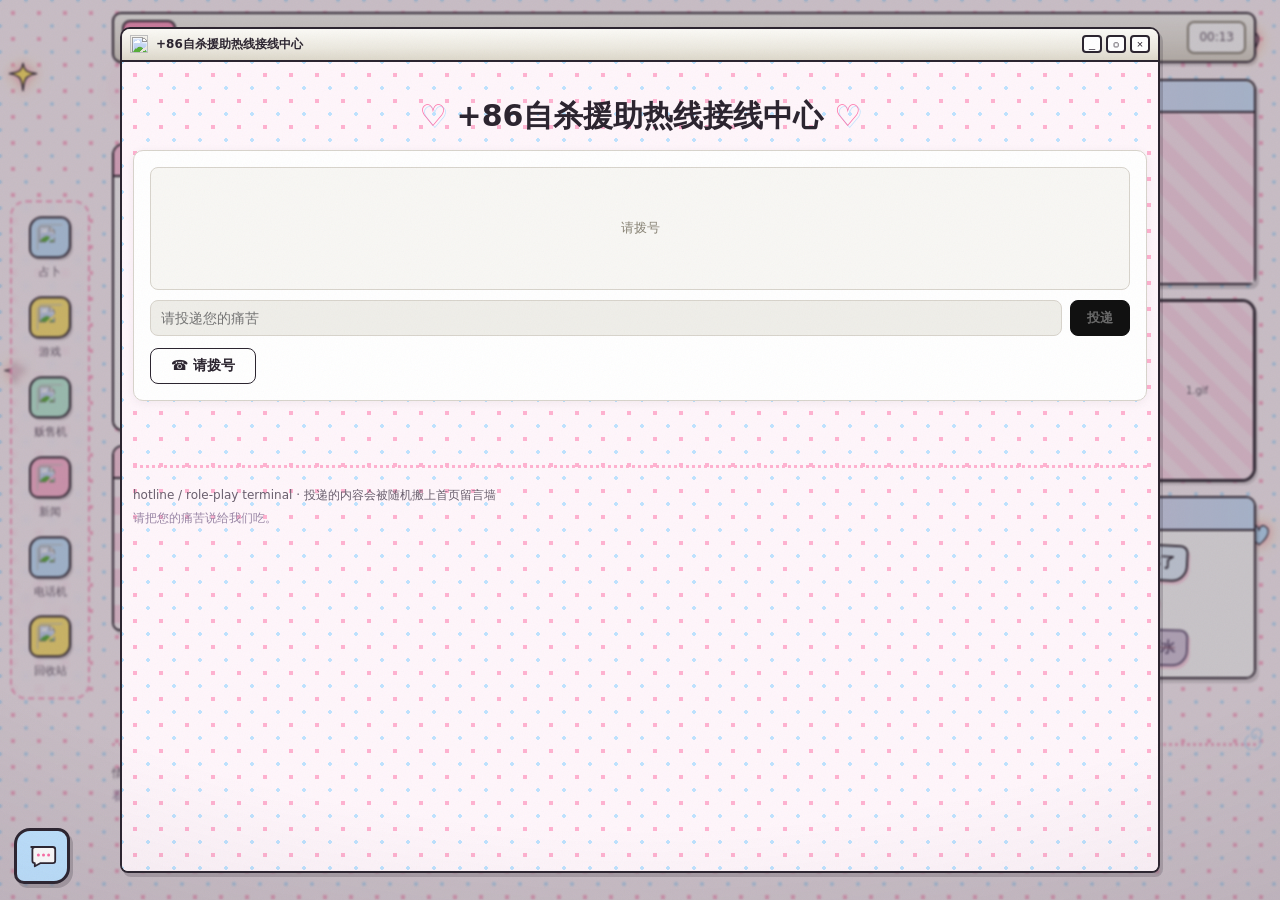
==== commit 4d719872: "1" ====
--- a/hotline.html
+++ b/hotline.html
@@ -36,9 +36,9 @@
   <div class="hotline-unit">
     <div class="hotline-screen" id="hlScreen"><p class="hl-idle">请拨号</p></div>
     <p class="hotline-listen" id="hlListen" hidden>正在聆听</p>
-    <div class="hotline-inputrow" id="hlInputRow" hidden>
-      <input id="hlDropInput" type="text" maxlength="40" placeholder="请投递您的痛苦" autocomplete="off">
-      <button id="hlDropBtn">投递</button>
+    <div class="hotline-inputrow" id="hlInputRow">
+      <input id="hlDropInput" type="text" maxlength="40" placeholder="请投递您的痛苦" autocomplete="off" disabled>
+      <button id="hlDropBtn" disabled>投递</button>
     </div>
     <div class="hotline-row">
       <button class="hotline-dial" id="hlDial">☎ 请拨号</button>
@@ -56,127 +56,11 @@
 <script src="chat-data.js" defer></script>
 <script src="chat.js" defer></script>
 <script src="player.js" defer></script>
-
+<script src="hotline.js" defer></script>
 <script>
-(function(){
-  function bindHotline(scope){
-    var dial=scope.querySelector('#hlDial'); if(!dial || dial.dataset.bound) return;
-    dial.dataset.bound='1';
-    var screen=scope.querySelector('#hlScreen');
-    var listen=scope.querySelector('#hlListen');
-    var inputRow=scope.querySelector('#hlInputRow');
-    var input=scope.querySelector('#hlDropInput');
-    var dropBtn=scope.querySelector('#hlDropBtn');
-    var audioCtx=null, listenTimer=null, busy=false;
-
-    function beep(freq, dur, vol, type){
-      try{
-        if(!audioCtx) audioCtx=new (window.AudioContext||window.webkitAudioContext)();
-        var o=audioCtx.createOscillator(), g=audioCtx.createGain();
-        o.type=type||'square'; o.frequency.value=freq;
-        g.gain.value=vol||0.03;
-        o.connect(g); g.connect(audioCtx.destination);
-        o.start(); o.stop(audioCtx.currentTime+dur);
-      }catch(e){}
-    }
-    function dialTone(){ beep(400, 0.55, 0.045, 'sine'); }
-    function typeLine(text, cb){
-      var box=screen.querySelector('.transcript');
-      if(!box){ box=document.createElement('div'); box.className='transcript'; screen.appendChild(box); }
-      var p=document.createElement('p'); p.className='op'; box.appendChild(p);
-      var i=0;
-      (function step(){
-        p.textContent=text.slice(0,i);
-        if(i%3===0) beep(520+Math.random()*80, 0.02, 0.025);
-        i++;
-        if(i<=text.length){ setTimeout(step,34); }
-        else{ cb&&cb(); }
-      })();
-    }
-    function sayCaller(text){
-      var box=screen.querySelector('.transcript');
-      if(!box){ box=document.createElement('div'); box.className='transcript'; screen.appendChild(box); }
-      var p=document.createElement('p'); p.className='caller'; p.textContent=text; box.appendChild(p);
-    }
-    function startListenPulse(){
-      var frames=['正在聆听','正在聆听…','正在聆听……'];
-      var i=0;
-      listen.hidden=false;
-      listen.textContent=frames[0];
-      listenTimer=setInterval(function(){
-        i=(i+1)%frames.length;
-        listen.textContent=frames[i];
-      },450);
-    }
-    function stopListenPulse(){
-      if(listenTimer){ clearInterval(listenTimer); listenTimer=null; }
-      listen.hidden=true;
-    }
-
-    function submitPain(){
-      var v=(input.value||'').trim();
-      if(!v) return;
-      inputRow.hidden=true;
-      stopListenPulse();
-      try{
-        var arr=JSON.parse(localStorage.getItem('user_pain_submissions')||'[]');
-        arr.push(v);
-        while(arr.length>50) arr.shift();
-        localStorage.setItem('user_pain_submissions', JSON.stringify(arr));
-      }catch(e){}
-      try{
-        var today=new Date().toISOString().slice(0,10);
-        var daily=JSON.parse(localStorage.getItem('hotline_daily')||'null');
-        if(!daily || daily.date!==today) daily={date:today, count:0};
-        daily.count++;
-        localStorage.setItem('hotline_daily', JSON.stringify(daily));
-        if(daily.count>=5 && window.Achievements) window.Achievements.unlock('hotline-regular');
-      }catch(e){}
-      sayCaller(v);
-      input.value='';
-      setTimeout(function(){
-        typeLine('我在听。', function(){
-          setTimeout(function(){
-            typeLine('已经收到您投喂的痛苦，请稍等，我们正在烹饪中……', function(){
-              setTimeout(function(){
-                screen.classList.add('dim');
-                screen.innerHTML='<p class="hl-idle">对方已挂断。</p>';
-                dial.disabled=false;
-                busy=false;
-              }, 5000);
-            });
-          }, 500);
-        });
-      }, 400);
-    }
-
-    dial.addEventListener('click', function(){
-      if(busy) return;
-      busy=true;
-      dial.disabled=true;
-      inputRow.hidden=true;
-      stopListenPulse();
-      screen.classList.remove('dim');
-      screen.innerHTML='<p class="hl-idle">拨号中……</p>';
-      dialTone();
-      setTimeout(dialTone, 700);
-      setTimeout(function(){
-        screen.innerHTML='';
-        typeLine('您好，这里是+86自杀援助热线。', function(){
-          inputRow.hidden=false;
-          input.focus();
-          startListenPulse();
-        });
-      },1450);
-    });
-
-    dropBtn.addEventListener('click', submitPain);
-    input.addEventListener('keydown', function(e){ if(e.key==='Enter') submitPain(); });
-  }
-  window.bindHotline = bindHotline;
-
-  bindHotline(document);
-})();
+document.addEventListener('DOMContentLoaded', function(){
+  if(window.bindHotline) window.bindHotline(document);
+});
 </script>
 </body>
 </html>
--- a/sweet.css
+++ b/sweet.css
@@ -615,7 +615,7 @@
 @media (max-width:900px){
   /* 唱片机竖着占左半，两张 side 图占右半上下各半，公告栏/留言墙各占一整行 */
   body.desktop .row3{
-    grid-template-columns:1fr 1fr;
+    grid-template-columns:minmax(150px,44%) 1fr;
     grid-template-rows:1fr 1fr auto auto;
     grid-template-areas:
       "player img1"
@@ -752,12 +752,12 @@
   flex:1; display:flex; align-items:center; justify-content:center; padding:8px; }
 body.desktop .p-player{ height:100%; }
 body.desktop .p-player .player{ width:100%; }
-body.desktop .p-player .vinyl{ width:120px; height:120px; margin:6px auto 12px; }
+body.desktop .p-player .vinyl{ width:clamp(70px,80%,120px); height:auto; aspect-ratio:1/1; margin:6px auto 12px; }
 body.desktop .p-player .scr{ margin:4px 0 6px; }
 body.desktop .p-player .prow{ margin:2px 0 6px; }
 body.desktop .p-player .vrow{ margin:4px 2px 0; }
-body.desktop .p-player .pctrls{ gap:8px; }
-body.desktop .p-player .pctrls button{ width:34px; height:34px; }
+body.desktop .p-player .pctrls{ gap:clamp(4px,3%,8px); flex-wrap:wrap; }
+body.desktop .p-player .pctrls button{ width:clamp(26px,20%,34px); height:auto; aspect-ratio:1/1; font-size:clamp(12px,4vw,16px); }
 
 .player .pmeta{ font-size:12px; color:var(--ink-soft); line-height:1.7; margin:4px 0 8px; text-align:center; }
 .player .pmeta span{ color:var(--ink); }
@@ -981,10 +981,12 @@
 .tcard-face{ position:absolute; inset:0; backface-visibility:hidden; border-radius:12px; overflow:hidden;
   border:3px solid var(--ink); box-shadow:2px 3px 0 rgba(44,37,48,.2); background:#c9c4f2; }
 .tcard-face img{ width:100%; height:100%; object-fit:cover; image-rendering:pixelated; display:block; }
+.tcard-face img.card-reversed{ transform:rotate(180deg); }
 .tcard-face.front{ transform:rotateY(180deg); background:#fff; }
 .tpos{ font-size:12px; color:var(--ink-soft); margin-top:8px; }
 .tinfo{ min-height:34px; margin-top:4px; }
 .tname{ font-weight:700; font-size:18px; color:var(--ink); }
+.torient{ font-weight:400; color:#9a968c; }
 .tread{ font-size:14px; color:var(--ink-soft); line-height:1.5; }
 .tarot-again{ text-align:center; margin-top:18px; }
 .again-btn{ font-family:var(--body); font-weight:700; cursor:pointer; padding:6px 18px;
@@ -1034,8 +1036,6 @@
   height:143px;
   overflow:auto;
 }
-
-.sqbox{ width:118px; flex:0 0 118px; align-self:stretch}
 
 /* ★ 公告栏：框体卡死 + 内容滚动 */
 .bar-board .xp-b{
@@ -1067,9 +1067,13 @@
 .hotline-inputrow input{ flex:1; font-family:var(--body); font-size:14px;
   border:1px solid #d8d4cc; border-radius:8px; padding:8px 10px; background:#fff; color:var(--ink); }
 .hotline-inputrow input:focus{ outline:none; border-color:#b9b3a6; }
+.hotline-inputrow input:disabled{ background:#efeee9; color:#8a8577; cursor:not-allowed; }
 .hotline-inputrow button{ font-family:var(--body); font-weight:700; cursor:pointer;
   border:1px solid #d8d4cc; border-radius:8px; background:#f8f7f4; color:var(--ink); padding:8px 16px; }
 .hotline-inputrow button:hover{ background:#eeece6; }
+.hotline-inputrow button:disabled,
+.hotline-inputrow button:disabled:hover{
+  background:#111; color:#6a6a6a; border-color:#111; cursor:not-allowed; }
 .hotline-row{ display:flex; align-items:center; gap:10px; flex-wrap:wrap; }
 .hotline-dial{ font-family:var(--body); font-weight:700; cursor:pointer;
   border:1px solid var(--ink); border-radius:8px; background:#fff; color:var(--ink);
@@ -1137,21 +1141,28 @@
 .pf-card-hero .pf-card-desc{ font-size:15px; line-height:1.7; }
 .pf-card-cta{ margin-top:16px; font-family:var(--mono); font-size:12px; color:var(--ink); }
 
-.pf-article-list{ display:flex; flex-direction:column; gap:8px; }
-.pf-article-row{ display:flex; align-items:center; justify-content:space-between; gap:10px;
+.pf-article-list{ display:flex; flex-direction:column; gap:10px; }
+.pf-article-row{ display:flex; flex-direction:column; gap:6px;
   width:100%; background:#fff; border:1px solid #d8d4cc; border-radius:8px;
   padding:12px 16px; cursor:pointer; transition:background .15s ease; }
 .pf-article-row:hover{ background:#f8f7f4; }
 .pf-article-row.open{ border-color:var(--ink); }
-.pf-article-main{ display:flex; flex-direction:column; gap:3px; min-width:0; }
+.pf-article-line1{ display:flex; align-items:center; gap:8px; }
+.pf-article-ico{ width:16px; height:16px; flex:none; }
 .pf-article-title{ font-weight:700; font-size:14px; color:var(--ink); }
+.pf-article-meta{ font-family:var(--mono); font-size:11px; color:#8a8577; margin-left:auto; }
+.pf-article-tags{ display:flex; flex-wrap:wrap; gap:8px; }
+.pf-tag{ font-family:var(--mono); font-size:11px; color:#9a968c; }
 .pf-article-note{ font-family:var(--mono); font-size:11px; color:#8a8577;
   overflow:hidden; text-overflow:ellipsis; white-space:nowrap; }
-.pf-lock{ flex:none; font-size:14px; }
-
-/* 点哪篇，全文就直接铺在那一行下面，不用跑到列表最底下 */
-.pf-article-reader{ background:#fff; border:1px solid #d8d4cc; border-radius:8px;
-  padding:16px 18px; margin:-2px 0 8px; }
+.pf-lock{ flex:none; font-size:13px; }
+
+/* 点哪篇，全文就直接铺在那一行下面，不用跑到列表最底下；用 max-height 做展开/收起动画 */
+.pf-article-reader{ background:#fff; border:1px solid transparent; border-radius:8px;
+  margin:-2px 0 0; overflow:hidden; max-height:0; opacity:0;
+  transition:max-height .35s ease, opacity .25s ease, margin .35s ease, border-color .35s ease; }
+.pf-article-reader.open{ max-height:4000px; opacity:1; margin:-2px 0 8px; border-color:#d8d4cc; }
+.pf-reader-body{ padding:16px 18px; }
 .pf-reader-title{ font-weight:700; font-size:20px; text-align:left; margin-bottom:12px; }
 .pf-reader-text{ font-family:var(--body); font-size:14px; line-height:1.9; color:var(--ink);
   white-space:pre-wrap; word-break:break-word; max-height:70vh; overflow:auto; margin:0; }
@@ -1165,4 +1176,31 @@
 .pf-gate-row button:hover{ background:#f8f7f4; }
 .pf-gate-msg{ font-family:var(--mono); font-size:12px; color:#8a8577; margin-top:10px; }
 
-.pf-empty{ font-family:var(--mono); font-size:13px; color:#8a8577; text-align:center; padding:40px 0; }+.pf-empty{ font-family:var(--mono); font-size:13px; color:#8a8577; text-align:center; padding:40px 0; }
+
+/* 联系弹窗：病历白 / 医学内刊风格卡片 */
+.contact-card{ position:relative; background:#fff; border:1px solid #dcdce0; border-radius:8px;
+  padding:56px 48px 48px; margin:24px auto; max-width:520px; width:100%; box-sizing:border-box;
+  font-family:"Microsoft YaHei","PingFang SC","Heiti SC",system-ui,sans-serif; color:#1c1c1e; }
+@media (max-width:560px){ .contact-card{ padding:40px 26px 32px; margin:10px auto; } }
+.contact-card .cc-stamp{ position:absolute; top:22px; right:22px;
+  font-family:"Courier New",var(--mono),monospace; font-size:12px; letter-spacing:2px; color:#a33;
+  border:1.5px solid #a33; border-radius:2px; padding:4px 9px; transform:rotate(4deg); opacity:.8; }
+.contact-card .cc-row{ display:flex; flex-direction:column; gap:8px;
+  margin:36px 0 20px; padding-bottom:20px; border-bottom:1px solid #e2e2e6; }
+.contact-card .cc-k{ font-family:"Courier New",var(--mono),monospace; font-size:12px; color:#999; letter-spacing:2px; }
+.contact-card .cc-v{ font-size:24px; font-weight:700; color:#111; word-break:break-all; }
+.contact-card .cc-note{ font-size:15px; color:#555; line-height:1.8; margin:0 0 28px; }
+.contact-card .cc-btn{ display:block; text-align:center; font-family:inherit; font-weight:700; font-size:15px;
+  color:#fff; background:#8a1620; border-radius:4px; padding:14px 22px; text-decoration:none;
+  letter-spacing:1px; transition:background .15s ease; }
+.contact-card .cc-btn:hover{ background:#a33; }
+
+/* 音乐弹窗：曲目单 */
+.playlist-card{ padding:4px 2px; }
+.playlist-card .pl-title{ font-weight:700; font-size:15px; color:var(--ink); margin:2px 0 12px; }
+.playlist-card .pl-list{ list-style:none; margin:0; padding:0; display:flex; flex-direction:column; gap:8px; }
+.playlist-card .pl-list li{ display:flex; flex-direction:column; gap:2px;
+  background:#fff; border:1px solid #e8e4da; border-radius:8px; padding:9px 12px; }
+.playlist-card .pl-name{ font-weight:700; font-size:14px; color:var(--ink); }
+.playlist-card .pl-sub{ font-family:var(--mono); font-size:11px; color:#8a8577; }
